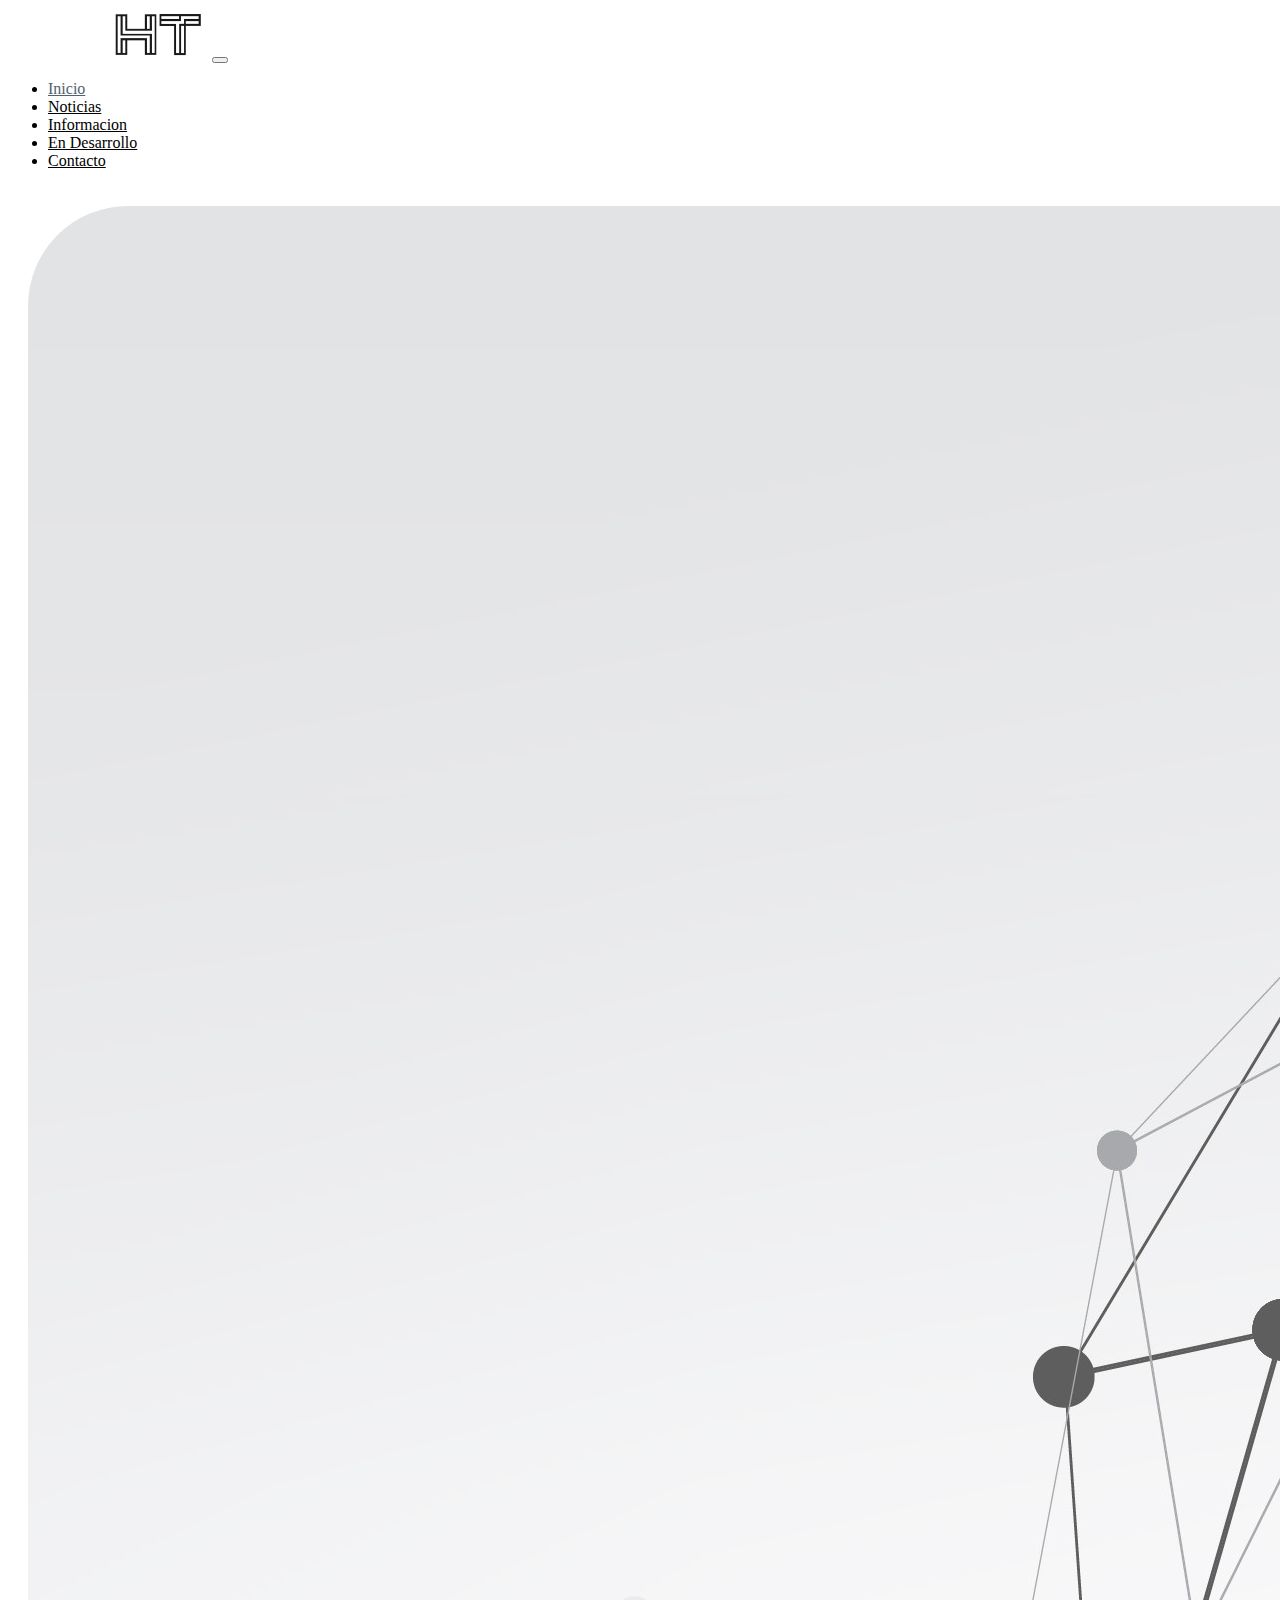
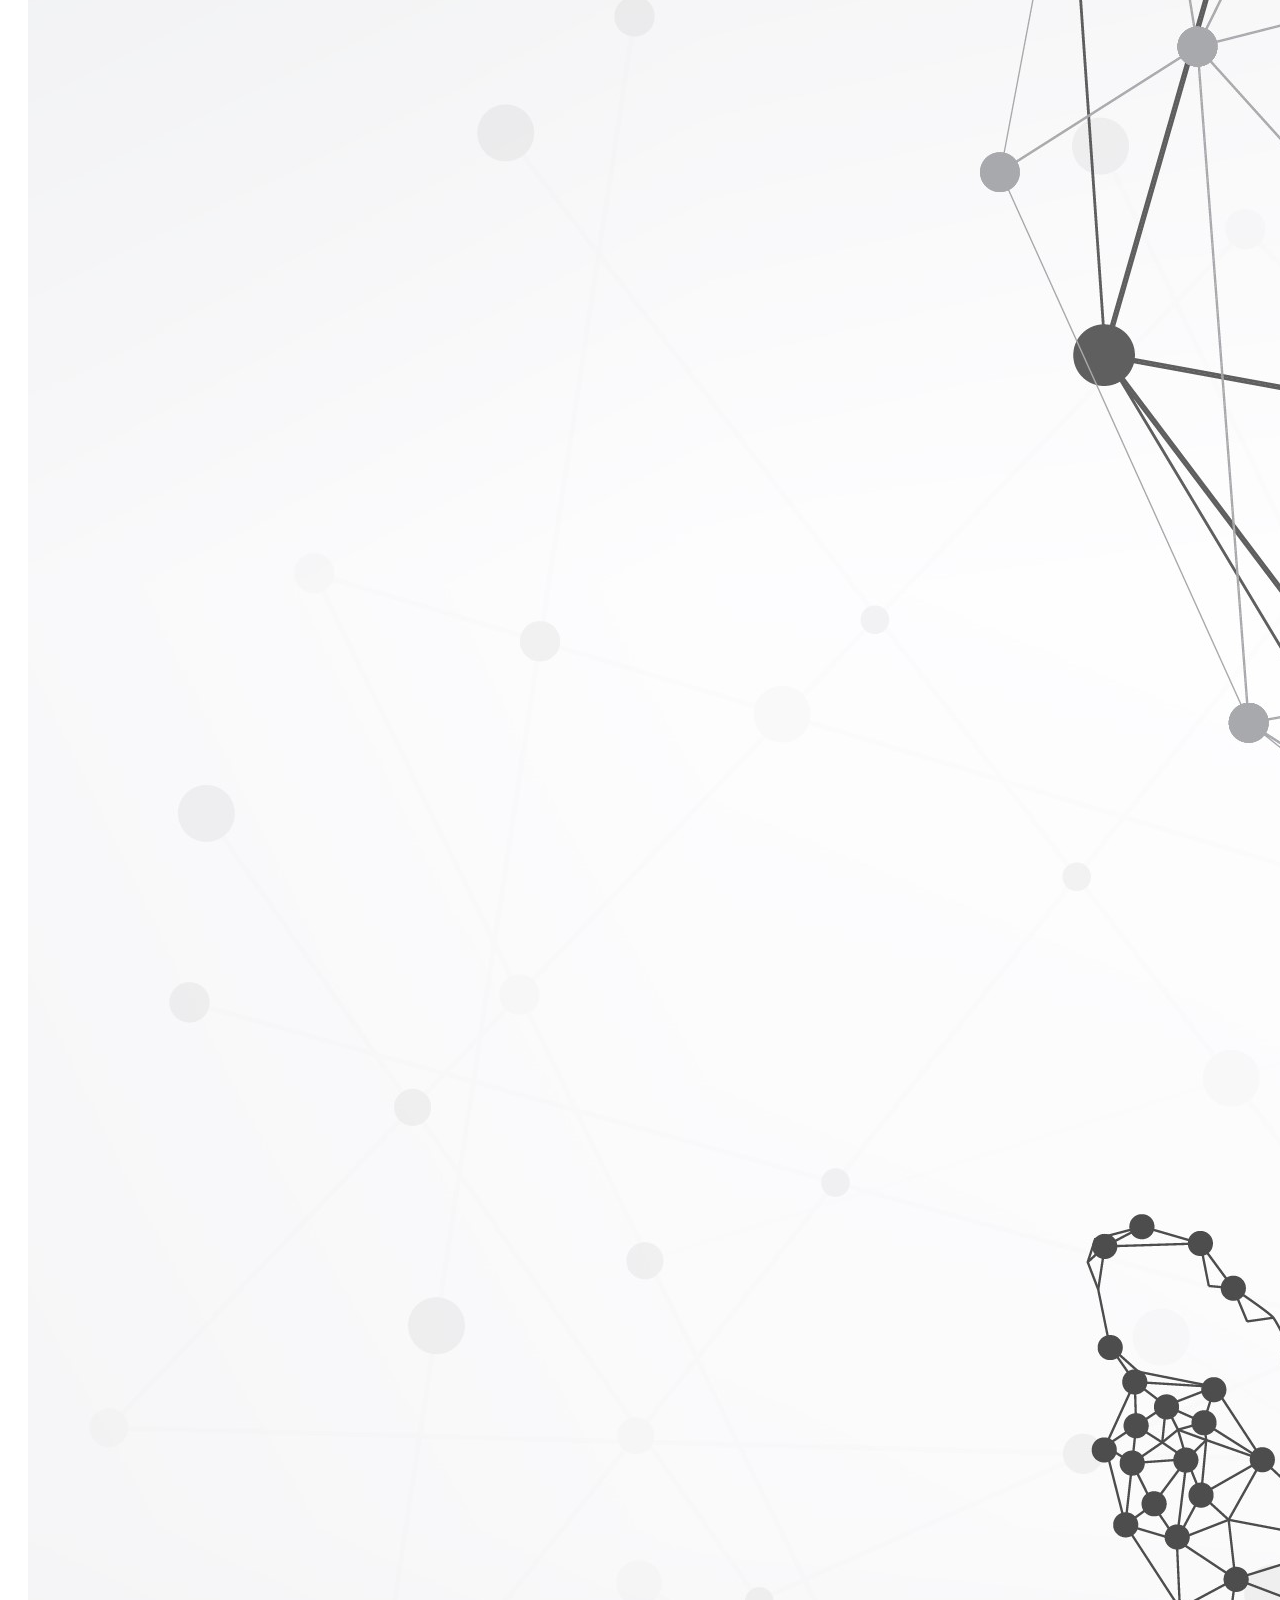
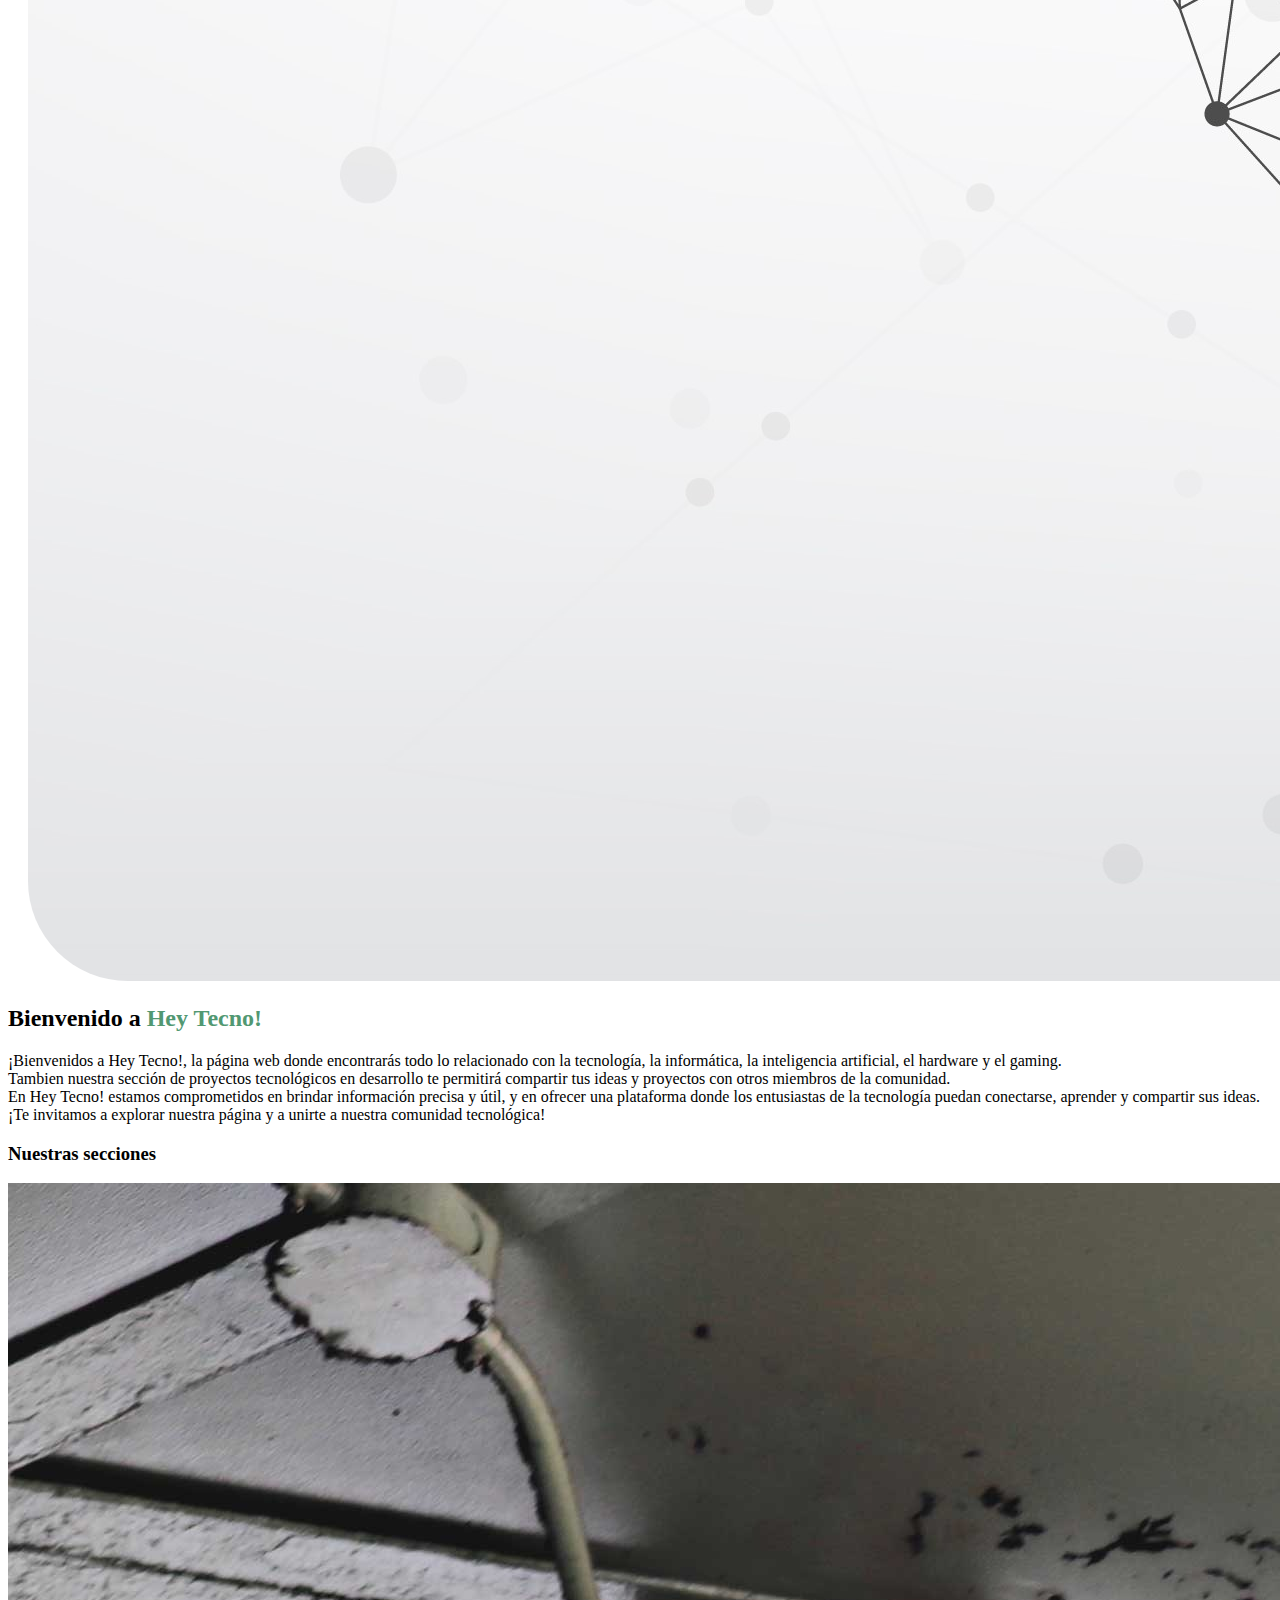
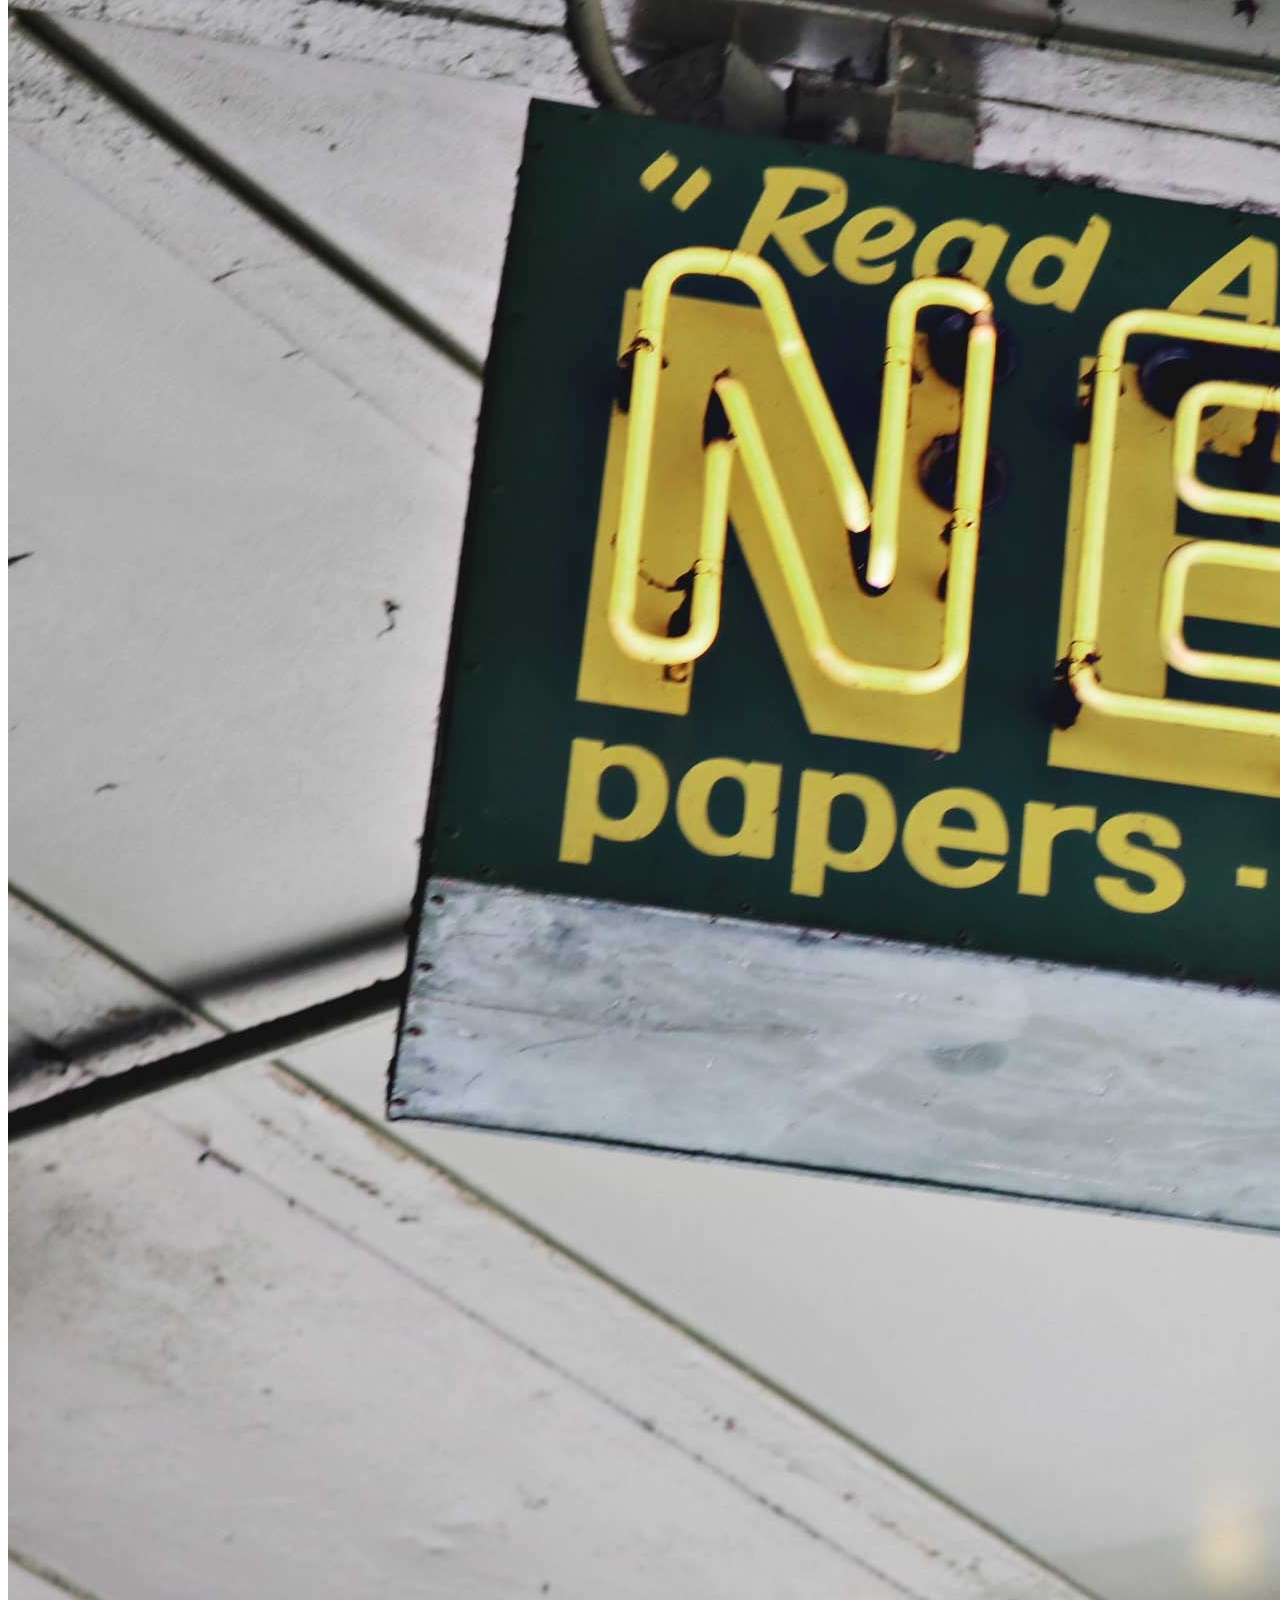
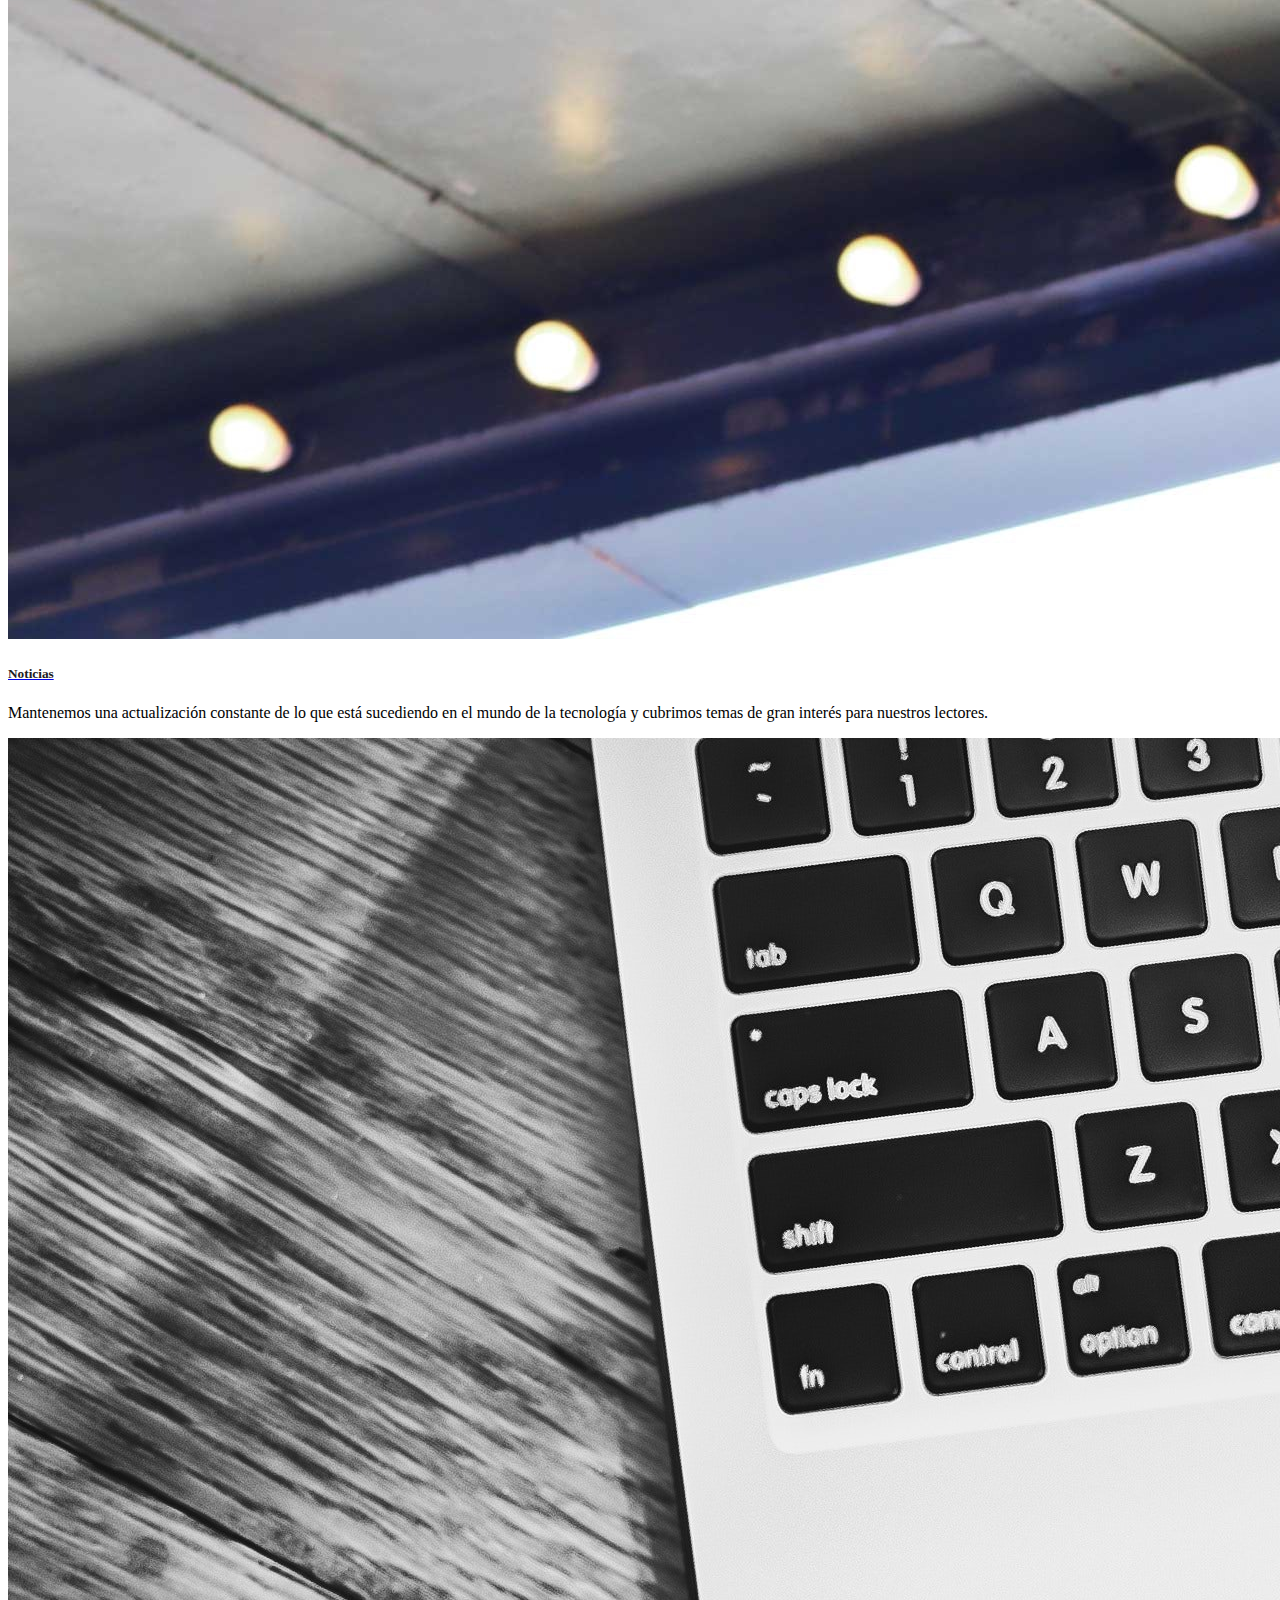
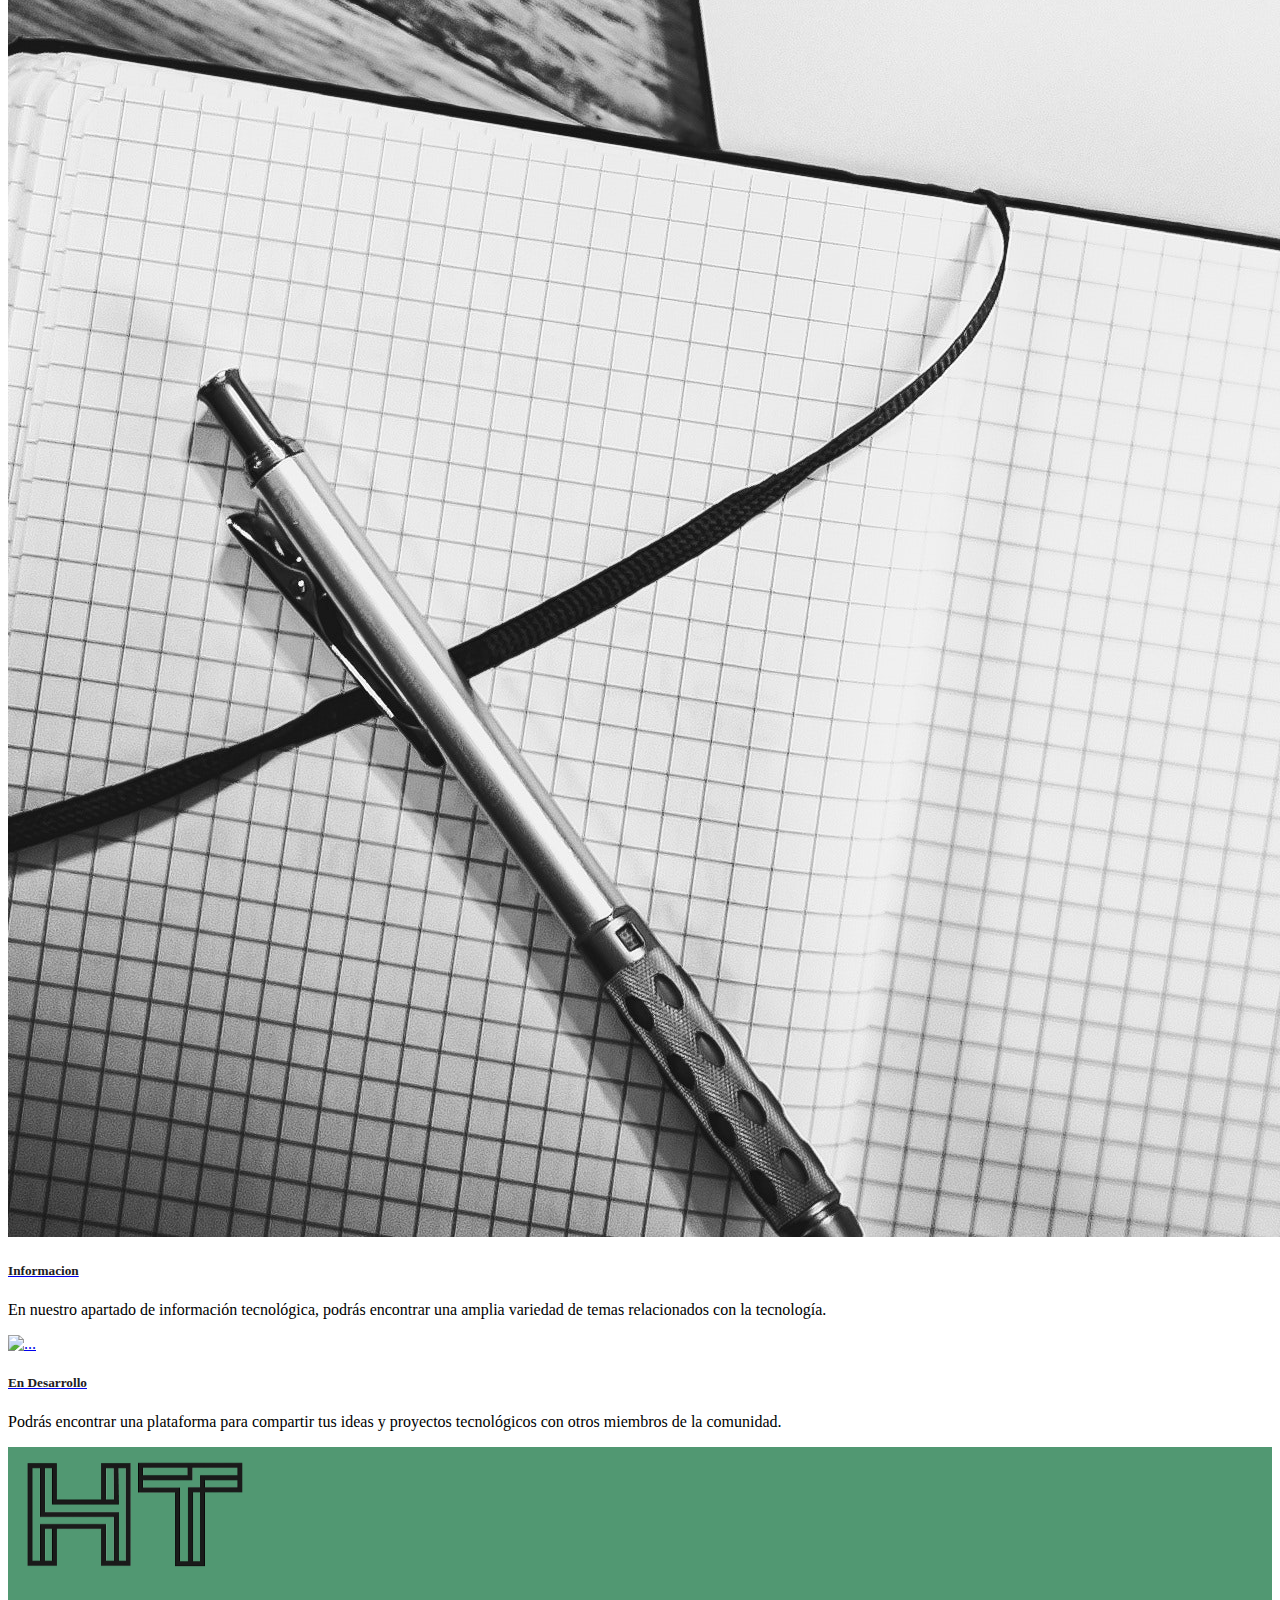
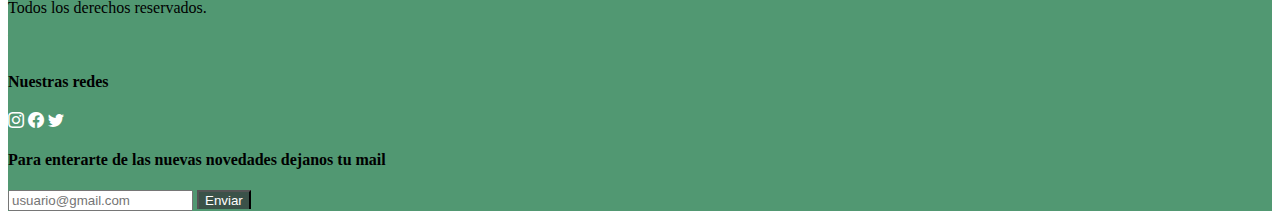
==== index.html @ 598c43e5 "pagina terminada" ====
<!DOCTYPE html>
<html lang="en">

<head>
    <meta charset="UTF-8">
    <meta http-equiv="X-UA-Compatible" content="IE=edge">
    <meta name="viewport" content="width=device-width, initial-scale=1.0">
    <link href="https://cdn.jsdelivr.net/npm/bootstrap@5.3.0-alpha3/dist/css/bootstrap.min.css" rel="stylesheet"
        integrity="sha384-KK94CHFLLe+nY2dmCWGMq91rCGa5gtU4mk92HdvYe+M/SXH301p5ILy+dN9+nJOZ" crossorigin="anonymous">
    <link rel="stylesheet" href="https://cdn.jsdelivr.net/npm/bootstrap-icons@1.10.4/font/bootstrap-icons.css">
    <link rel="stylesheet" href="./css/styles.css">
    <title>Hey Tecno</title>
</head>

<body>
    <header class="navbar navbar-expand-lg border-bottom">
        <div class="container-fluid justify-content-center">
            <a class="navbar-brand" href="#"><img src="./img/logo.png" class="logo" width="100px" alt="Hey Tecno!"></a>
            <button class="navbar-toggler" type="button" data-bs-toggle="collapse" data-bs-target="#navbarNav"
                aria-controls="navbarNav" aria-expanded="false" aria-label="Toggle navigation">
                <span class="navbar-toggler-icon"></span>
            </button>
            <nav class="collapse navbar-collapse justify-content-center" id="navbarNav">
                <ul class="navbar-nav">
                    <li class="nav-item">
                        <a class="nav-link active" aria-current="page" href="#">Inicio</a>
                    </li>
                    <li class="nav-item">
                        <a class="nav-link" href="./pages/noticias.html">Noticias</a>
                    </li>
                    <li class="nav-item">
                        <a class="nav-link" href="./pages/informacion.html">Informacion</a>
                    </li>
                    <li class="nav-item">
                        <a class="nav-link" href="./pages/endesarrollo.html">En Desarrollo</a>
                    </li>
                    <li class="nav-item">
                        <a class="nav-link" href="./pages/contacto.html">Contacto</a>
                    </li>
                </ul>
            </nav>
        </div>
    </header>

    <main>
        <!----------Seccion Portada---------->
        <section class="container mt-5">
            <div class="row flex-lg-row-reverse">
                <!-- imagen portada -->
                <div class="col-12 col-lg-5">
                    <img class="imagen img-fluid" src="./img/hand_globe_geometric.jpg" alt="">
                </div>
                <!-- texto portada -->
                <div class="col-12 text-center text-lg-start col-lg-7 d-lg-flex flex-column justify-content-center">
                    <h2 class="display-3 fw-bold my-4">Bienvenido a <span>Hey Tecno!</span></h2>
                    <p>¡Bienvenidos a Hey Tecno!, la página web donde encontrarás todo lo relacionado con la tecnología,
                        la informática, la inteligencia artificial, el hardware y el gaming. <br>
                        Tambien nuestra sección de proyectos tecnológicos en desarrollo te permitirá compartir tus ideas
                        y proyectos con otros
                        miembros de la comunidad. <br>
                        En Hey Tecno! estamos comprometidos en brindar información precisa y
                        útil, y en ofrecer una plataforma donde los entusiastas de la tecnología puedan conectarse,
                        aprender y compartir sus ideas. ¡Te invitamos a explorar nuestra página y a unirte a nuestra
                        comunidad tecnológica!</p>
                </div>
            </div>
        </section>
        <!-- Fin de portada -->

        <!-- comienzo de tarjetas con contenidos -->
        <section class="container mt-5">
            <h3>Nuestras secciones</h3>
            <div class="row row-cols-1 row-cols-lg-3 g-4">
                <div class="col">
                    <div class="card h-100 shadow p-3 mb-5 bg-body-tertiary rounded border-0">
                        <a href="./pages/noticias.html"><img src="./img/noticias-img.jpg" class="card-img-top"
                                alt="..."></a>
                        <div class="card-body">
                            <a class="link-offset-2 link-underline link-underline-opacity-0"
                                href="./pages/noticias.html">
                                <h5 class="card-title card-hover fw-bold">Noticias</h5>
                            </a>
                            <p class="card-text">Mantenemos una actualización constante de lo que está sucediendo en el
                                mundo de la tecnología y cubrimos temas de gran interés para nuestros lectores.</p>
                        </div>
                    </div>
                </div>
                <div class="col">
                    <div class="card h-100 shadow p-3 mb-5 bg-body-tertiary rounded border-0">
                        <a href="./pages/informacion.html"><img src="./img/informacion-img.jpg" class="card-img-top"
                                alt="..."></a>
                        <div class="card-body">
                            <a class="link-offset-2 link-underline link-underline-opacity-0"
                                href="./pages/informacion.html">
                                <h5 class="card-title card-hover fw-bold">Informacion</h5>
                            </a>
                            <p class="card-text">En nuestro apartado de información tecnológica, podrás encontrar una amplia variedad de temas relacionados con la tecnología.</p>
                        </div>
                    </div>
                </div>
                <div class="col">
                    <div class="card h-100 shadow p-3 mb-5 bg-body-tertiary rounded border-0">
                        <a href="./pages/endesarrollo.html"><img src="./img/desarrollo-img.jpg" class="card-img-top"
                                alt="..."></a>
                        <div class="card-body">
                            <a class="link-offset-2 link-underline link-underline-opacity-0"
                                href="./pages/endesarrollo.html">
                                <h5 class="card-title card-hover fw-bold">En Desarrollo</h5>
                            </a>
                            <p class="card-text">Podrás encontrar una plataforma para compartir tus ideas y proyectos tecnológicos con otros miembros de la comunidad.</p>
                        </div>
                    </div>
                </div>
            </div>
        </section>
    </main>
    <!-- Comienzo del footer -->
    <footer class="container-fluid mt-5  bg-color">
        <div class="container">
            <div class="row justify-content-lg-between align-items-lg-center">
                <div class="col-12 col-lg-4 d-flex flex-column align-items-center mt-3">
                    <img src="./img/logo.png" width="20%" alt="">
                    <p>Todos los derechos reservados.</p>
                    <span>heytecno@gmail.com</span>
                </div>

                <div class="col-12 col-lg-4 p-3">
                    <h4 class="text-center">Nuestras redes</h4>
                    <div class="fs-3 d-flex justify-content-around">
                        <a href="https://www.instagram.com/"><i class="bi bi-instagram"></i></a>
                        <a href="https://es-la.facebook.com/"><i class="bi bi-facebook"></i></a>
                        <a href="https://twitter.com/"><i class="bi bi-twitter"></i></a>
                    </div>
                </div>
                <div class="col-12 p-4 ">
                    <h4 class="text-center">Para enterarte de las nuevas novedades dejanos tu mail</h4>
                    <form action="" class="d-flex gap-3">
                        <input type="email" placeholder="usuario@gmail.com" class="form-control">
                        <input type="submit" value="Enviar" class="btn btn-color">
                    </form>
                </div>
            </div>
        </div>
    </footer>


    <script src="https://cdn.jsdelivr.net/npm/bootstrap@5.3.0-alpha3/dist/js/bootstrap.bundle.min.js"
        integrity="sha384-ENjdO4Dr2bkBIFxQpeoTz1HIcje39Wm4jDKdf19U8gI4ddQ3GYNS7NTKfAdVQSZe"
        crossorigin="anonymous"></script>
</body>

</html>
---- css/styles.css ----
.navbar {
    
    background-color: #ffffff;
}

.nav-link{
    
    color: #000000
    ;
}
.navbar-nav .nav-link.active{
    color: #52616B;
    
}
.logo{
    margin-left: 100px;
}

span{
    color: #519872;
}

.imagen{
    border-radius: 100px;
    margin-top: 20px;
    margin-left: 20px;
}

.bg-color{
    background-color:#519872;
}

.bi{
    color: #ffffff;
}

.card-title{
    color: #1E2022;
}

.card-hover:hover{
    color: #3B5249;
}

.btn-color{
    background-color: #3B5249;
    border-bottom: #3B5249;
    color: #ffffff;
}
.email-estilo{
    border-radius: 5px;
    border: none;
}

.noticia{
    border-color: #52616B;
}

.btn-estilo{
    background-color: #519872;
    color: #ffffff;
    border-radius: 40px;
}

.boton{
    color: #1E2022;
}

.seccion{
    background-color: #519872;
    color: #ffffff;
    
}

.color{
    color: #ffffff;
}

.info{
    border-radius: 10px;

}

.item{
    text-decoration: none;
    color: #000000;
    
}
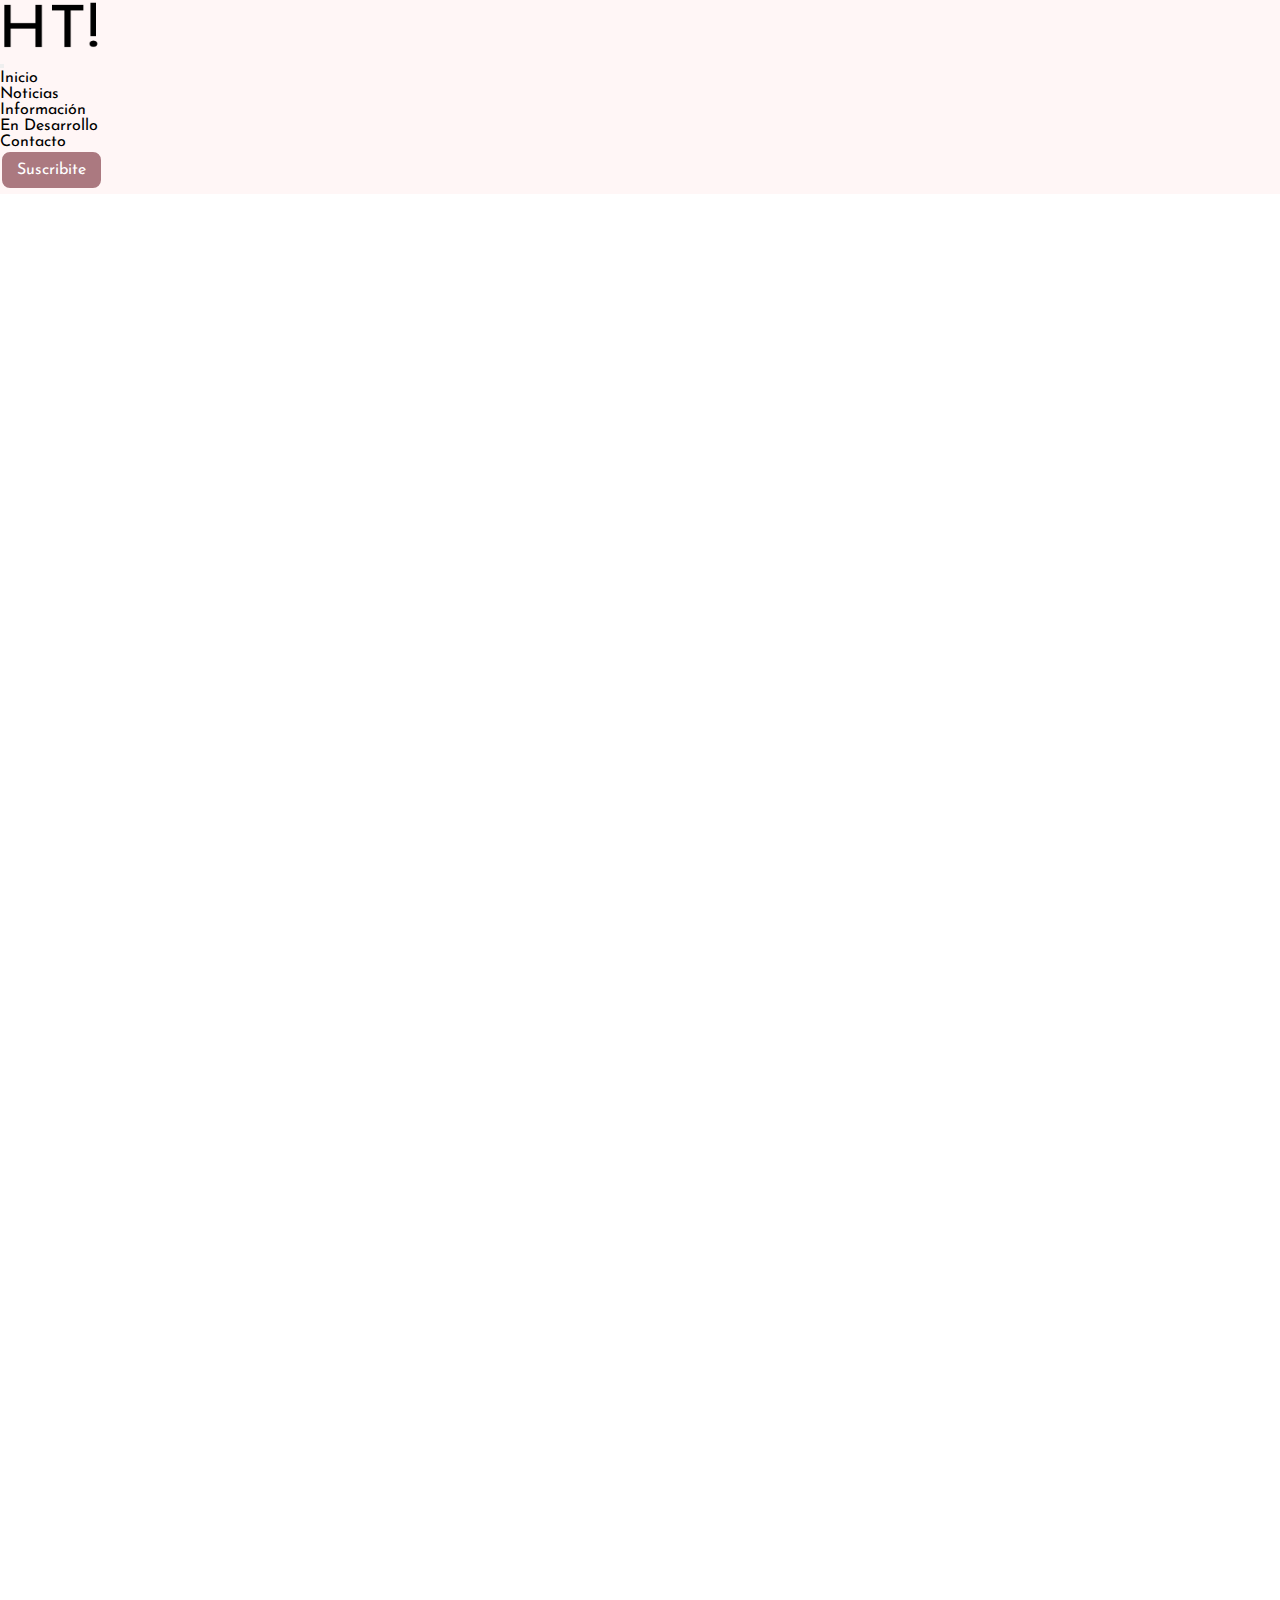
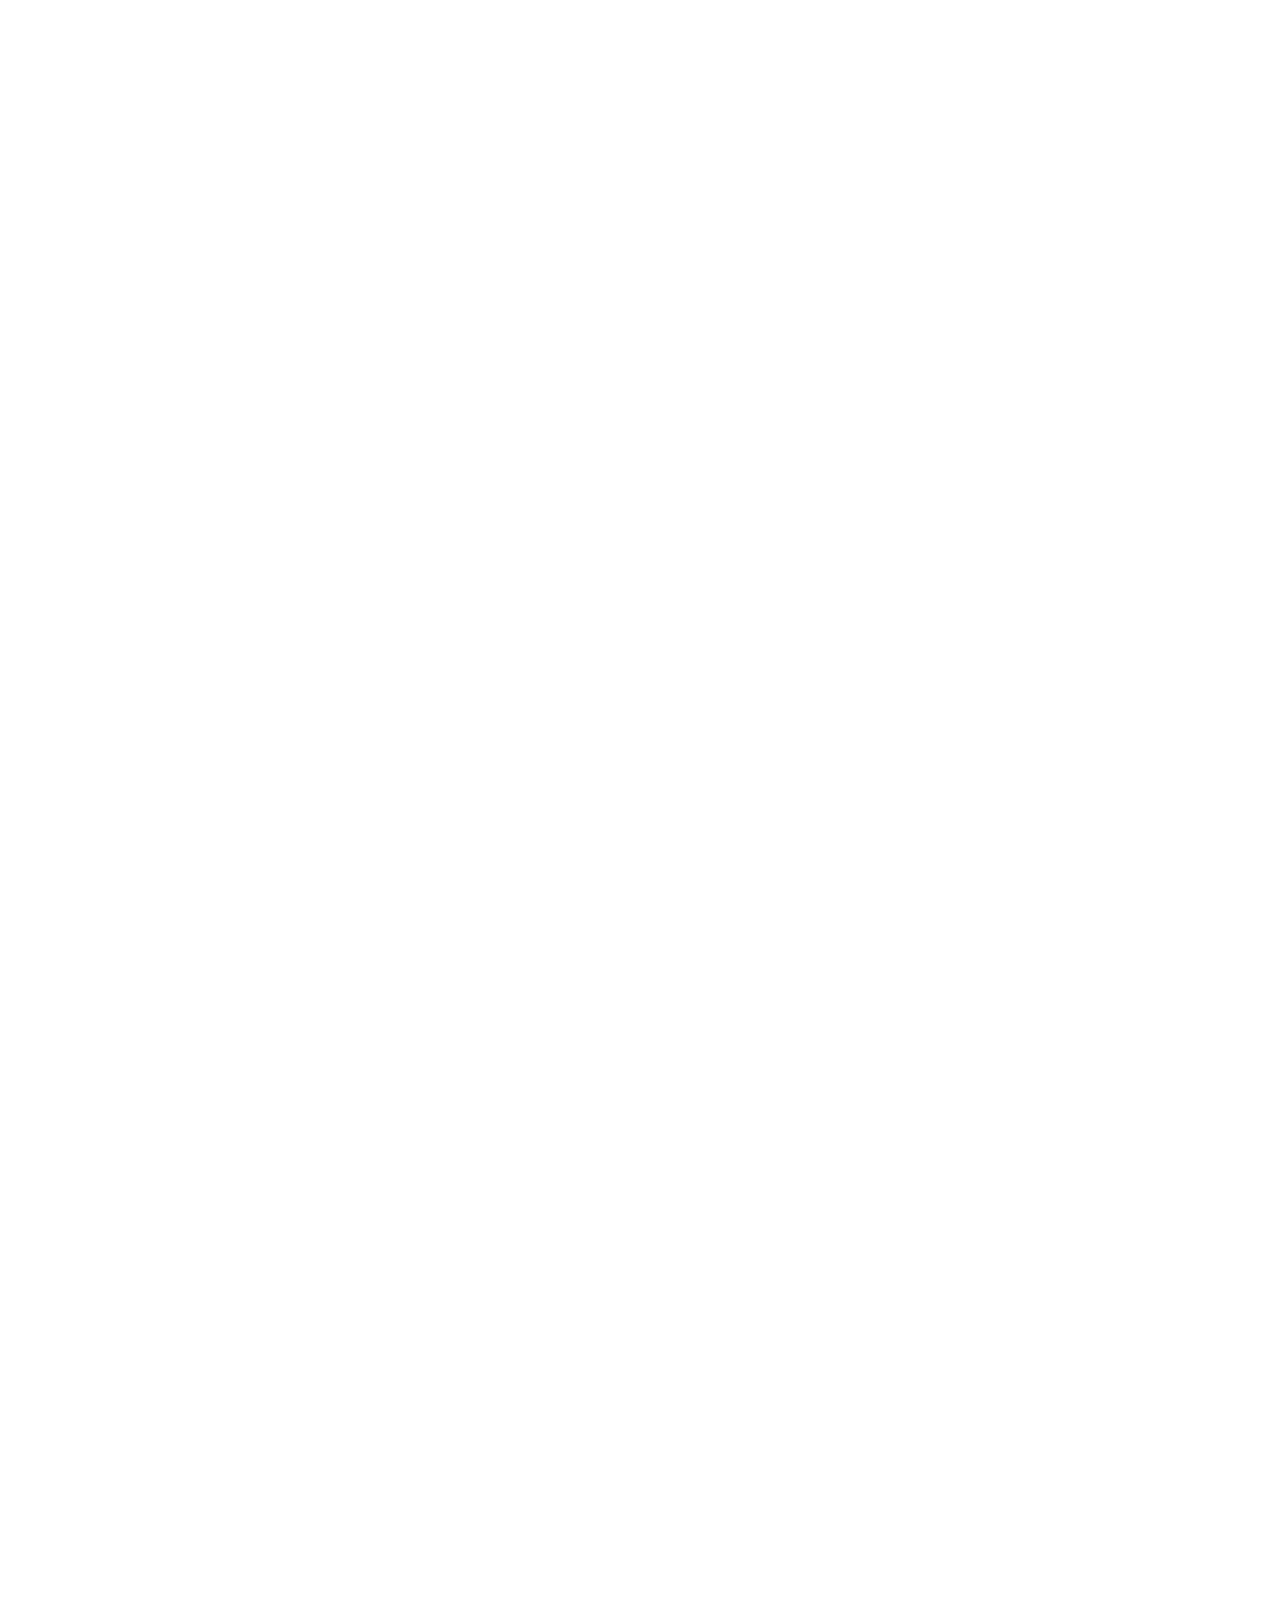
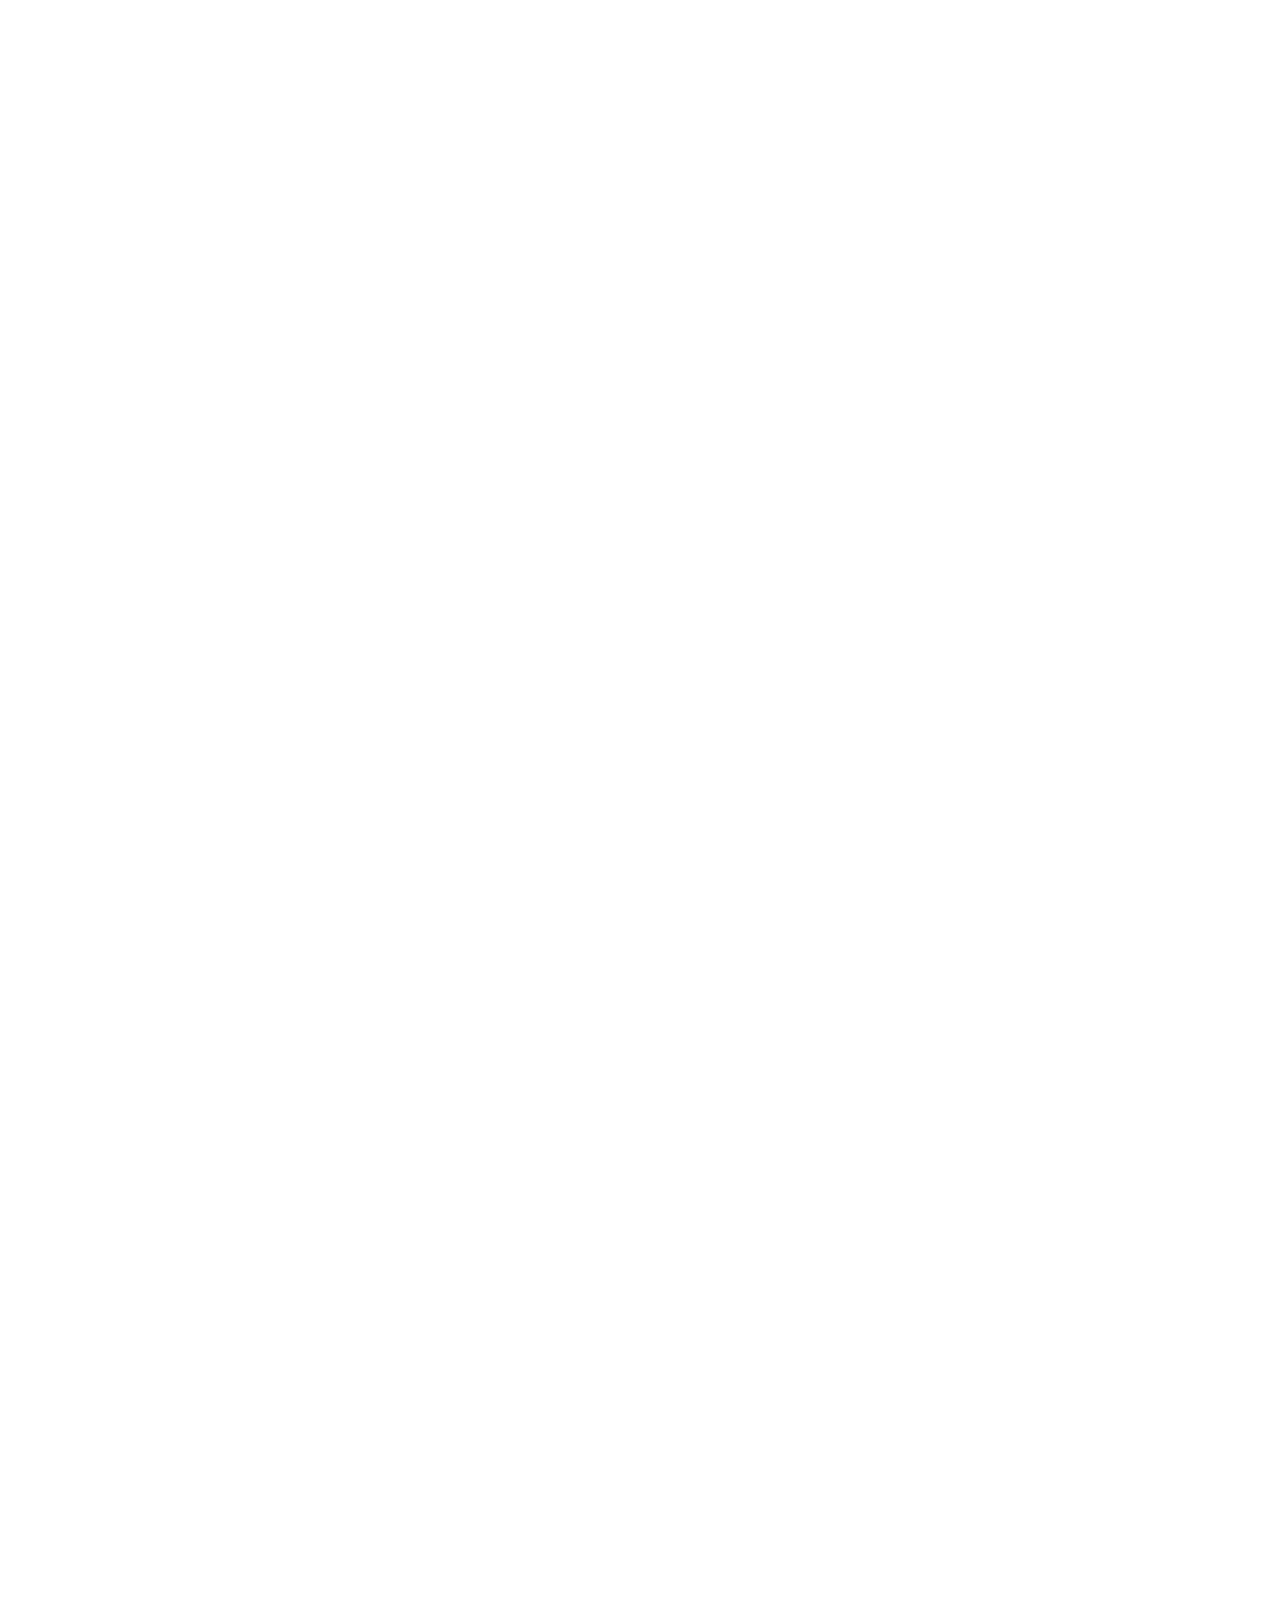
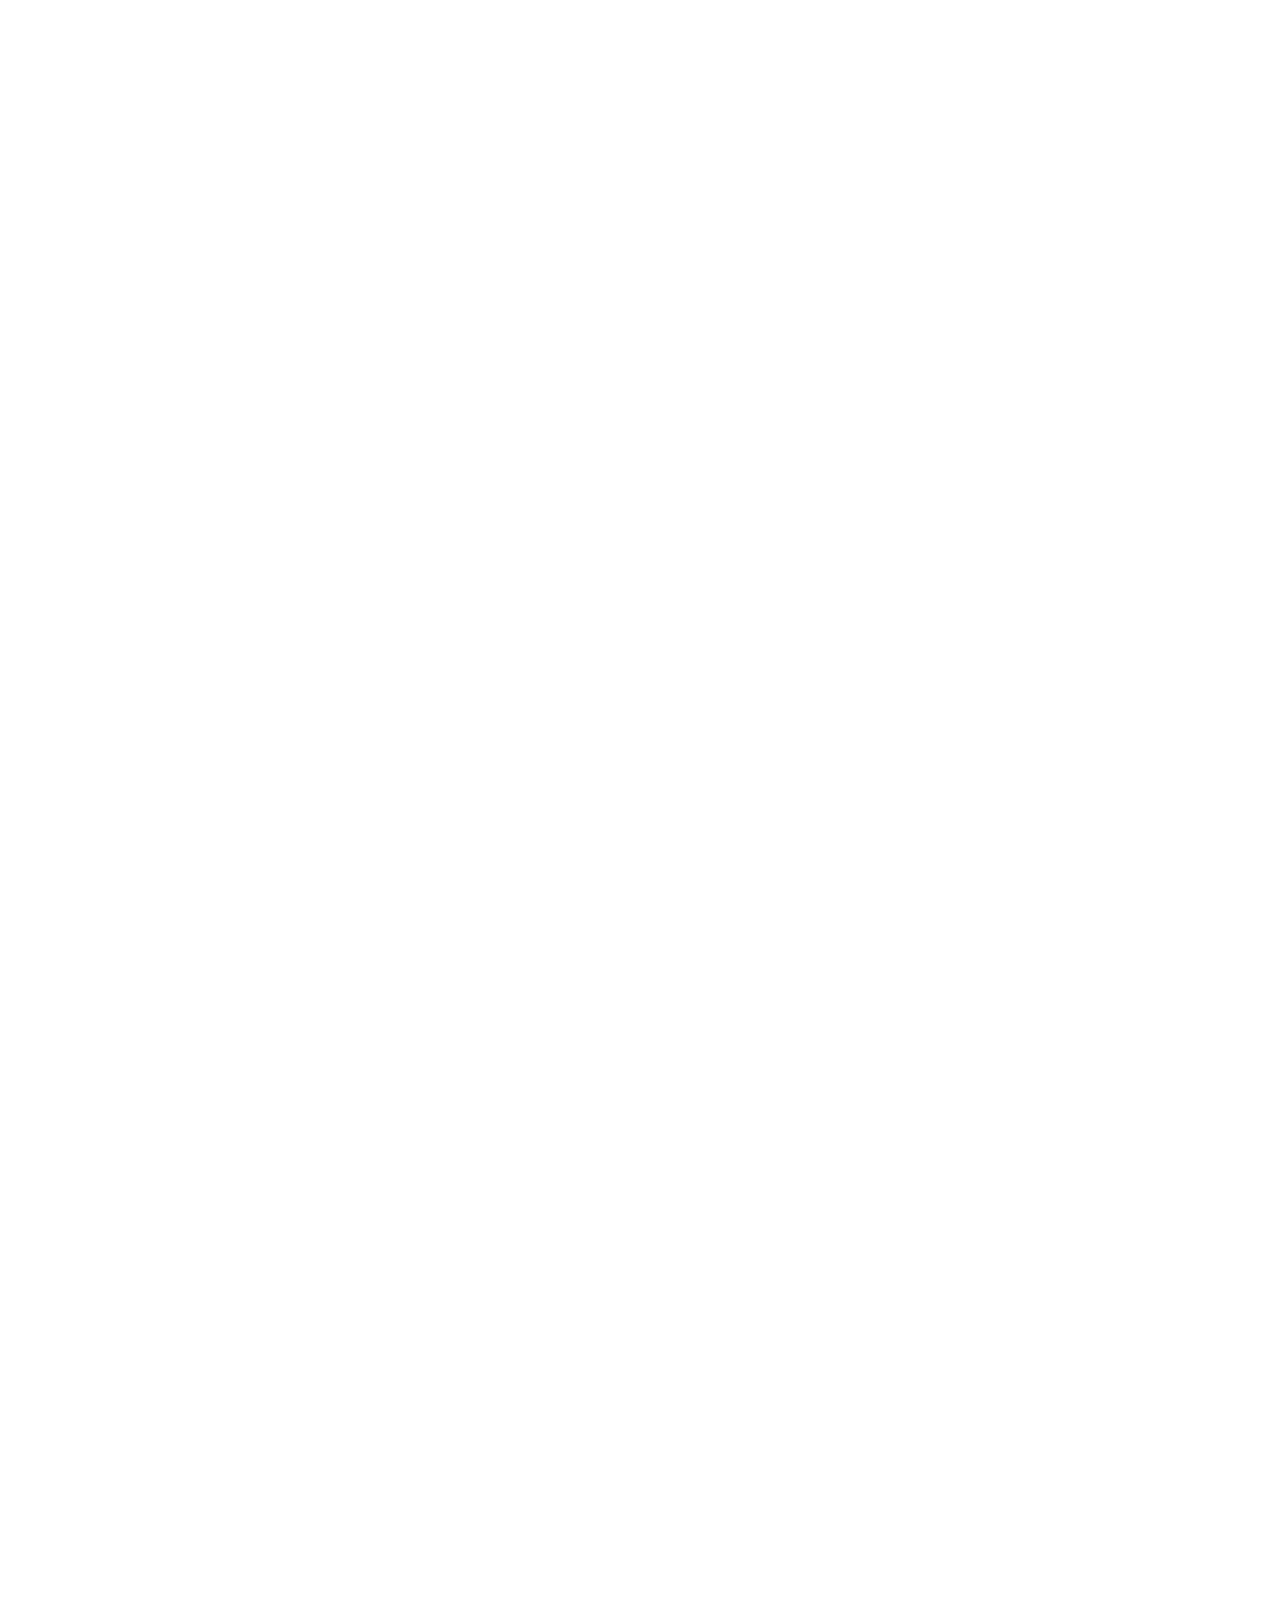
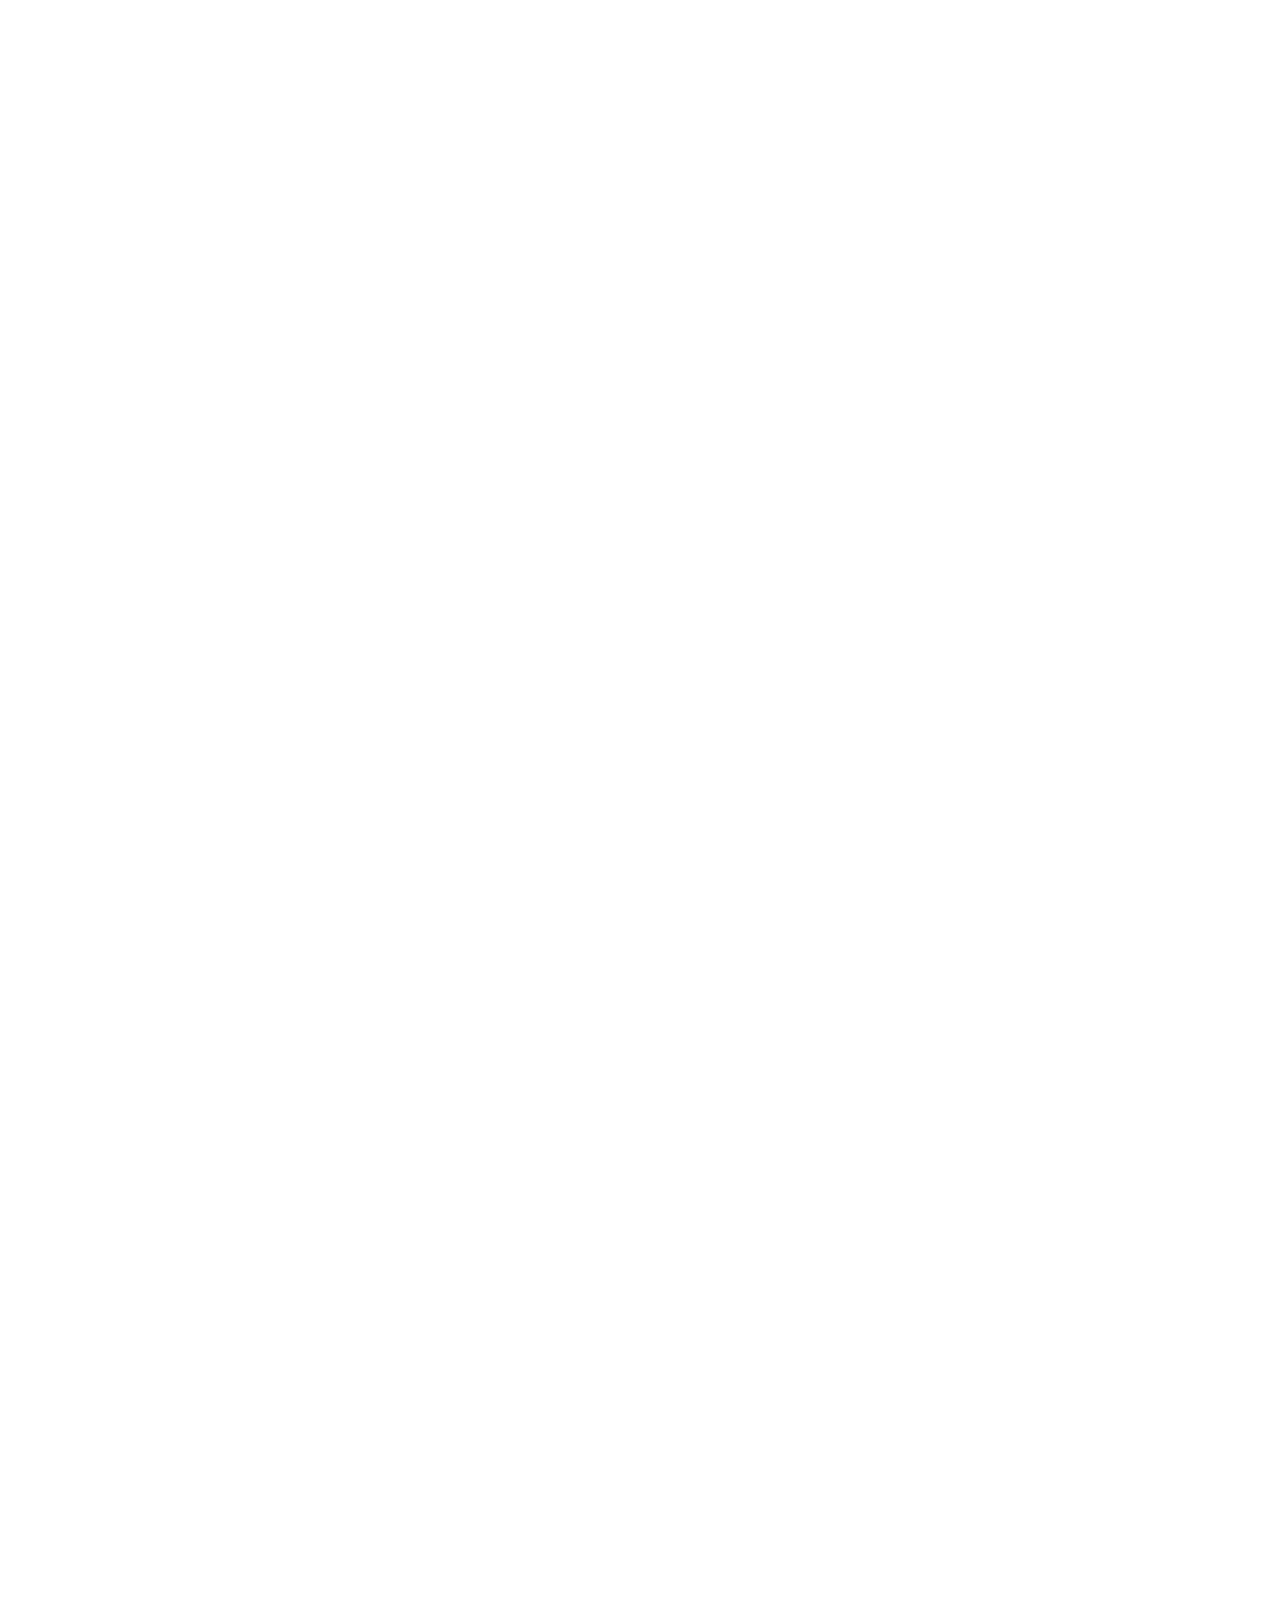
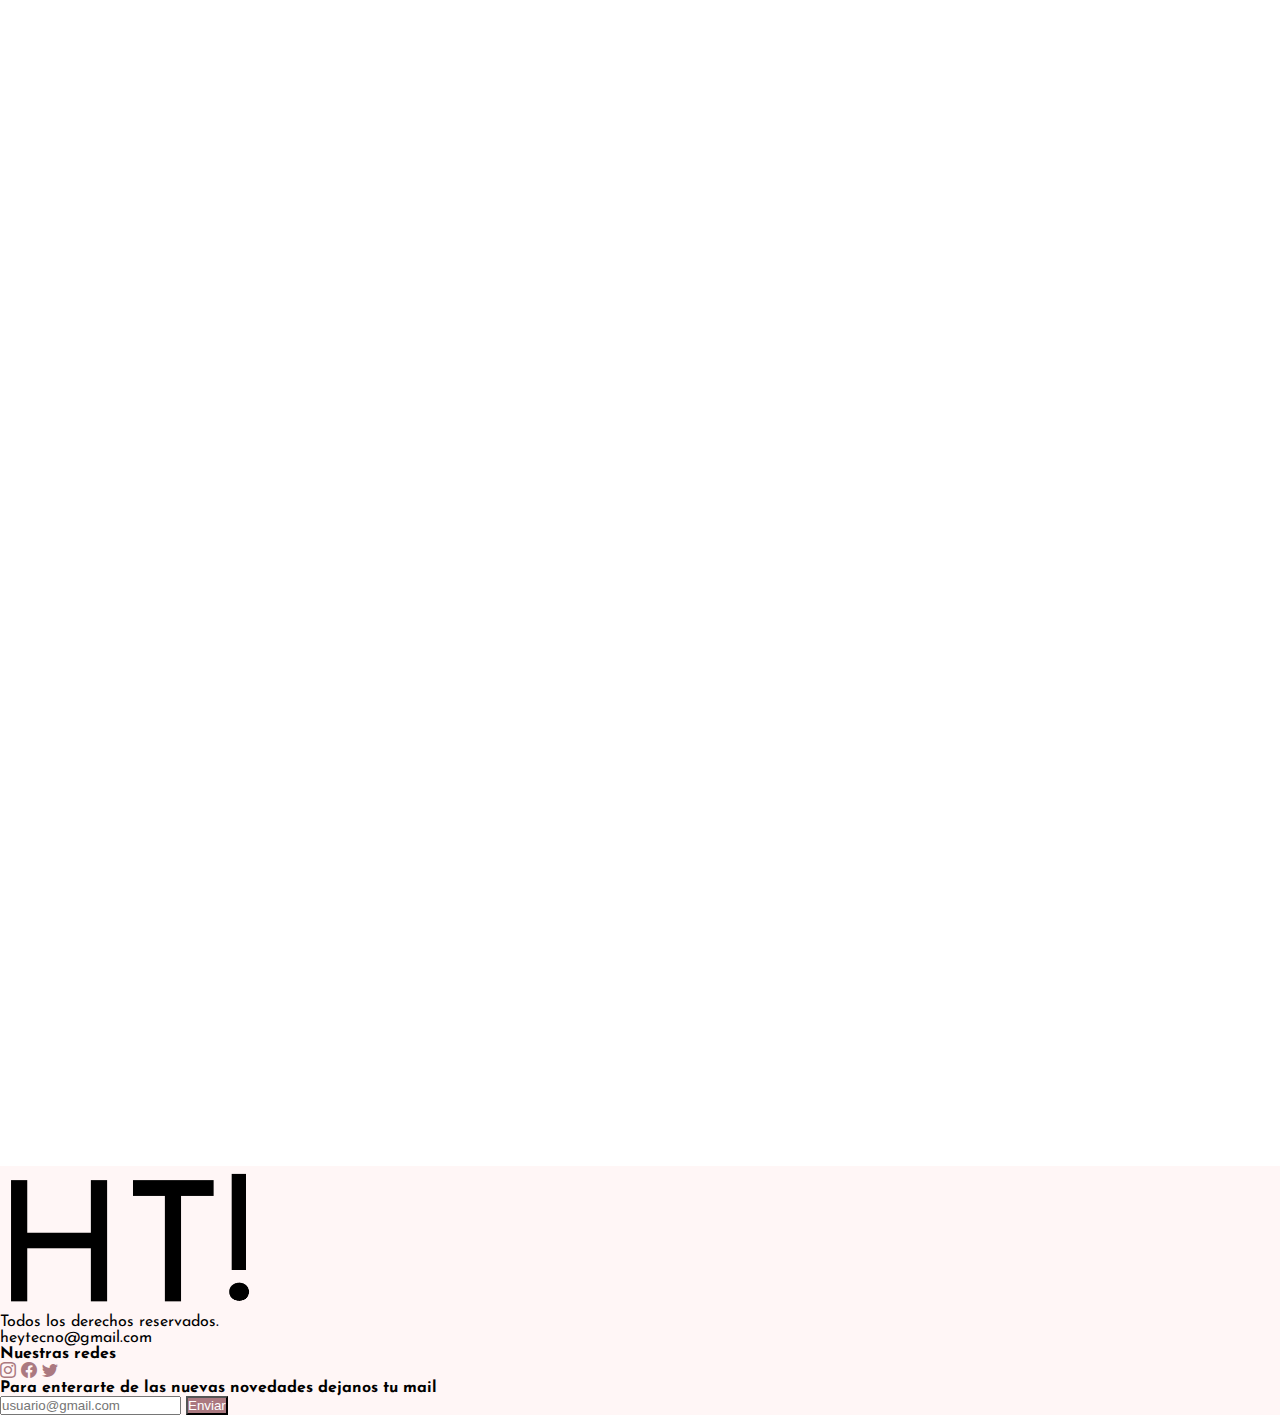
==== commit 609b65c8: "Se agrego sass" ====
--- a/index.html
+++ b/index.html
@@ -5,55 +5,72 @@
     <meta charset="UTF-8">
     <meta http-equiv="X-UA-Compatible" content="IE=edge">
     <meta name="viewport" content="width=device-width, initial-scale=1.0">
+    <link rel="preconnect" href="https://fonts.googleapis.com">
+    <link rel="preconnect" href="https://fonts.gstatic.com" crossorigin>
+    <link rel="preconnect" href="https://fonts.googleapis.com">
+    <link rel="preconnect" href="https://fonts.gstatic.com" crossorigin>
+    <link href="https://fonts.googleapis.com/css2?family=Josefin+Sans:wght@300;400&display=swap" rel="stylesheet">
+    <link rel="stylesheet" href="https://unpkg.com/aos@next/dist/aos.css" />
     <link href="https://cdn.jsdelivr.net/npm/bootstrap@5.3.0-alpha3/dist/css/bootstrap.min.css" rel="stylesheet"
         integrity="sha384-KK94CHFLLe+nY2dmCWGMq91rCGa5gtU4mk92HdvYe+M/SXH301p5ILy+dN9+nJOZ" crossorigin="anonymous">
     <link rel="stylesheet" href="https://cdn.jsdelivr.net/npm/bootstrap-icons@1.10.4/font/bootstrap-icons.css">
-    <link rel="stylesheet" href="./css/styles.css">
-    <title>Hey Tecno</title>
+    <link rel="stylesheet" href="./css/main.css">
+    <meta name="description" content="Hey Tecno te informa sobre el mundo tecnologico">
+    <title>Hey Tecno | Inicio</title>
 </head>
 
 <body>
     <header class="navbar navbar-expand-lg border-bottom">
-        <div class="container-fluid justify-content-center">
-            <a class="navbar-brand" href="#"><img src="./img/logo.png" class="logo" width="100px" alt="Hey Tecno!"></a>
+        <div class="container">
+
+            <div>
+                <a class="navbar-brand" href="/index.html">
+                    <img src="/img/logo.png" alt="heytecnologo" width="100" height="50">
+                </a>
+            </div>
+
             <button class="navbar-toggler" type="button" data-bs-toggle="collapse" data-bs-target="#navbarNav"
                 aria-controls="navbarNav" aria-expanded="false" aria-label="Toggle navigation">
                 <span class="navbar-toggler-icon"></span>
             </button>
-            <nav class="collapse navbar-collapse justify-content-center" id="navbarNav">
-                <ul class="navbar-nav">
-                    <li class="nav-item">
-                        <a class="nav-link active" aria-current="page" href="#">Inicio</a>
+
+            <nav class="collapse navbar-collapse justify-content-start mt-3 ms-5" id="navbarNav">
+                <ul class="navbar-nav gap-3 mb-2">
+                    <li class="nav-item fs-5">
+                        <a class="nav-link" href="./index.html">Inicio</a>
                     </li>
-                    <li class="nav-item">
+                    <li class="nav-item fs-5">
                         <a class="nav-link" href="./pages/noticias.html">Noticias</a>
                     </li>
-                    <li class="nav-item">
-                        <a class="nav-link" href="./pages/informacion.html">Informacion</a>
+                    <li class="nav-item fs-5">
+                        <a class="nav-link" href="./pages/informacion.html">Información</a>
                     </li>
-                    <li class="nav-item">
+                    <li class="nav-item fs-5">
                         <a class="nav-link" href="./pages/endesarrollo.html">En Desarrollo</a>
                     </li>
-                    <li class="nav-item">
+                    <li class="nav-item fs-5">
                         <a class="nav-link" href="./pages/contacto.html">Contacto</a>
                     </li>
                 </ul>
             </nav>
+            <a href="./pages/contacto.html" class="ov-btn-grow-box fs-5">Suscribite</a>
         </div>
     </header>
 
     <main>
         <!----------Seccion Portada---------->
-        <section class="container mt-5">
-            <div class="row flex-lg-row-reverse">
+        <section class="container mt-5 portada">
+            <div class="row flex-lg-row-reverse" data-aos="fade-up" data-aos-anchor-placement="bottom-bottom">
                 <!-- imagen portada -->
                 <div class="col-12 col-lg-5">
-                    <img class="imagen img-fluid" src="./img/hand_globe_geometric.jpg" alt="">
+                    <img class="imagen img-fluid"  src="./img/hand_globe_geometric.jpg" alt="">
                 </div>
                 <!-- texto portada -->
-                <div class="col-12 text-center text-lg-start col-lg-7 d-lg-flex flex-column justify-content-center">
-                    <h2 class="display-3 fw-bold my-4">Bienvenido a <span>Hey Tecno!</span></h2>
-                    <p>¡Bienvenidos a Hey Tecno!, la página web donde encontrarás todo lo relacionado con la tecnología,
+                <div
+                    class="portada col-12 text-center text-lg-start col-lg-7 d-lg-flex flex-column justify-content-center">
+                    <h2 class="mensaje fw-bold my-4 fs-1">Bienvenido a <span>Hey Tecno!</span></h2>
+                    <p class="fs-6">¡Bienvenidos a Hey Tecno!, la página web donde encontrarás todo lo relacionado con
+                        la tecnología,
                         la informática, la inteligencia artificial, el hardware y el gaming. <br>
                         Tambien nuestra sección de proyectos tecnológicos en desarrollo te permitirá compartir tus ideas
                         y proyectos con otros
@@ -68,17 +85,17 @@
         <!-- Fin de portada -->
 
         <!-- comienzo de tarjetas con contenidos -->
-        <section class="container mt-5">
-            <h3>Nuestras secciones</h3>
+        <section class="container mt-5 nuestras-secciones" data-aos="fade-up">
+            <h3 class="fw-bold mb-5">NUESTRAS SECCIONES</h3>
             <div class="row row-cols-1 row-cols-lg-3 g-4">
                 <div class="col">
-                    <div class="card h-100 shadow p-3 mb-5 bg-body-tertiary rounded border-0">
+                    <div class="card h-100 shadow p-3 mb-5 bg-body-tertiary rounded border-0 zoom">
                         <a href="./pages/noticias.html"><img src="./img/noticias-img.jpg" class="card-img-top"
                                 alt="..."></a>
                         <div class="card-body">
                             <a class="link-offset-2 link-underline link-underline-opacity-0"
                                 href="./pages/noticias.html">
-                                <h5 class="card-title card-hover fw-bold">Noticias</h5>
+                                <h5 class="card-title fw-bold">Noticias</h5>
                             </a>
                             <p class="card-text">Mantenemos una actualización constante de lo que está sucediendo en el
                                 mundo de la tecnología y cubrimos temas de gran interés para nuestros lectores.</p>
@@ -86,28 +103,30 @@
                     </div>
                 </div>
                 <div class="col">
-                    <div class="card h-100 shadow p-3 mb-5 bg-body-tertiary rounded border-0">
+                    <div class="card h-100 shadow p-3 mb-5 bg-body-tertiary rounded border-0 zoom">
                         <a href="./pages/informacion.html"><img src="./img/informacion-img.jpg" class="card-img-top"
                                 alt="..."></a>
                         <div class="card-body">
                             <a class="link-offset-2 link-underline link-underline-opacity-0"
                                 href="./pages/informacion.html">
-                                <h5 class="card-title card-hover fw-bold">Informacion</h5>
+                                <h5 class="card-title fw-bold">Información</h5>
                             </a>
-                            <p class="card-text">En nuestro apartado de información tecnológica, podrás encontrar una amplia variedad de temas relacionados con la tecnología.</p>
+                            <p class="card-text">En nuestro apartado de información tecnológica, podrás encontrar una
+                                amplia variedad de temas relacionados con la tecnología.</p>
                         </div>
                     </div>
                 </div>
                 <div class="col">
-                    <div class="card h-100 shadow p-3 mb-5 bg-body-tertiary rounded border-0">
+                    <div class="card h-100 shadow p-3 mb-5 bg-body-tertiary rounded border-0 zoom">
                         <a href="./pages/endesarrollo.html"><img src="./img/desarrollo-img.jpg" class="card-img-top"
                                 alt="..."></a>
                         <div class="card-body">
                             <a class="link-offset-2 link-underline link-underline-opacity-0"
                                 href="./pages/endesarrollo.html">
-                                <h5 class="card-title card-hover fw-bold">En Desarrollo</h5>
+                                <h5 class="card-title fw-bold">En Desarrollo</h5>
                             </a>
-                            <p class="card-text">Podrás encontrar una plataforma para compartir tus ideas y proyectos tecnológicos con otros miembros de la comunidad.</p>
+                            <p class="card-text">Podrás encontrar una plataforma para compartir tus ideas y proyectos
+                                tecnológicos con otros miembros de la comunidad.</p>
                         </div>
                     </div>
                 </div>
@@ -115,7 +134,7 @@
         </section>
     </main>
     <!-- Comienzo del footer -->
-    <footer class="container-fluid mt-5  bg-color">
+    <footer class="container-fluid mt-5">
         <div class="container">
             <div class="row justify-content-lg-between align-items-lg-center">
                 <div class="col-12 col-lg-4 d-flex flex-column align-items-center mt-3">
@@ -136,7 +155,7 @@
                     <h4 class="text-center">Para enterarte de las nuevas novedades dejanos tu mail</h4>
                     <form action="" class="d-flex gap-3">
                         <input type="email" placeholder="usuario@gmail.com" class="form-control">
-                        <input type="submit" value="Enviar" class="btn btn-color">
+                        <input type="submit" value="Enviar" class="btn botones">
                     </form>
                 </div>
             </div>
@@ -147,6 +166,10 @@
     <script src="https://cdn.jsdelivr.net/npm/bootstrap@5.3.0-alpha3/dist/js/bootstrap.bundle.min.js"
         integrity="sha384-ENjdO4Dr2bkBIFxQpeoTz1HIcje39Wm4jDKdf19U8gI4ddQ3GYNS7NTKfAdVQSZe"
         crossorigin="anonymous"></script>
+    <script src="https://unpkg.com/aos@next/dist/aos.js"></script>
+    <script>
+        AOS.init();
+    </script>
 </body>
 
 </html>--- a/css/main.css
+++ b/css/main.css
@@ -0,0 +1,129 @@
+* {
+  margin: 0;
+  padding: 0;
+  box-sizing: border-box;
+}
+
+.general, footer, header {
+  background-color: #FFF6F6;
+  font-family: "Josefin Sans", sans-serif;
+}
+
+.general-imagen, .portada img, .desarrollo img {
+  border-radius: 20px;
+  margin-top: 20px;
+  margin-left: 20px;
+}
+
+ul {
+  list-style: none;
+}
+ul a {
+  text-decoration: none;
+  color: #ab7980;
+}
+ul a:hover {
+  color: black;
+}
+
+header .nav-link {
+  color: black;
+}
+header .nav-link:hover {
+  color: #ab7980;
+}
+
+footer .bi {
+  color: #ab7980;
+}
+footer .email-estilo {
+  border-radius: 5px;
+  border: none;
+}
+
+.botones {
+  background: #ab7980;
+  color: #ffffff;
+}
+.botones:hover {
+  background: #ffffff;
+  color: #ab7980;
+}
+
+.ov-btn-grow-box {
+  background: #ab7980;
+  color: #ffffff;
+  text-decoration: none;
+  font-family: "Josefin Sans", sans-serif;
+  border: 2px solid #FFF6F6;
+  padding: 10px 15px;
+  border-radius: 10px;
+  position: relative;
+  z-index: 1;
+  overflow: hidden;
+  display: inline-block;
+}
+.ov-btn-grow-box:hover {
+  color: #ab7980;
+}
+.ov-btn-grow-box::after {
+  content: "";
+  background: #FFF6F6;
+  position: absolute;
+  z-index: -1;
+  padding: 16px 20px;
+  display: block;
+  left: 0;
+  right: 0;
+  top: 0;
+  bottom: 0;
+  transform: scale(0, 0);
+  transition: all 0.3s ease;
+}
+.ov-btn-grow-box:hover::after {
+  transition: all 0.3s ease-out;
+  transform: scale(1, 1);
+}
+
+.portada {
+  font-family: "Josefin Sans", sans-serif;
+}
+.portada span {
+  color: #ab7980;
+}
+.nuestras-secciones {
+  font-family: "Josefin Sans", sans-serif;
+}
+.nuestras-secciones .card-title {
+  color: black;
+}
+.nuestras-secciones .card-title:hover {
+  color: #ab7980;
+}
+.nuestras-secciones .zoom {
+  transition: transform 0.2s;
+}
+.nuestras-secciones .zoom:hover {
+  transform: scale(1.1);
+}
+
+section {
+  font-family: "Josefin Sans", sans-serif;
+}
+section .card-title {
+  color: #ab7980;
+}
+section .card {
+  transition: transform 0.2s;
+}
+section .card:hover {
+  transform: scale(1.1);
+}
+
+.lanzamiento-seccion {
+  background-color: #FFF6F6;
+  padding: 20px;
+  border-radius: 10px;
+}
+
+/*# sourceMappingURL=main.css.map */
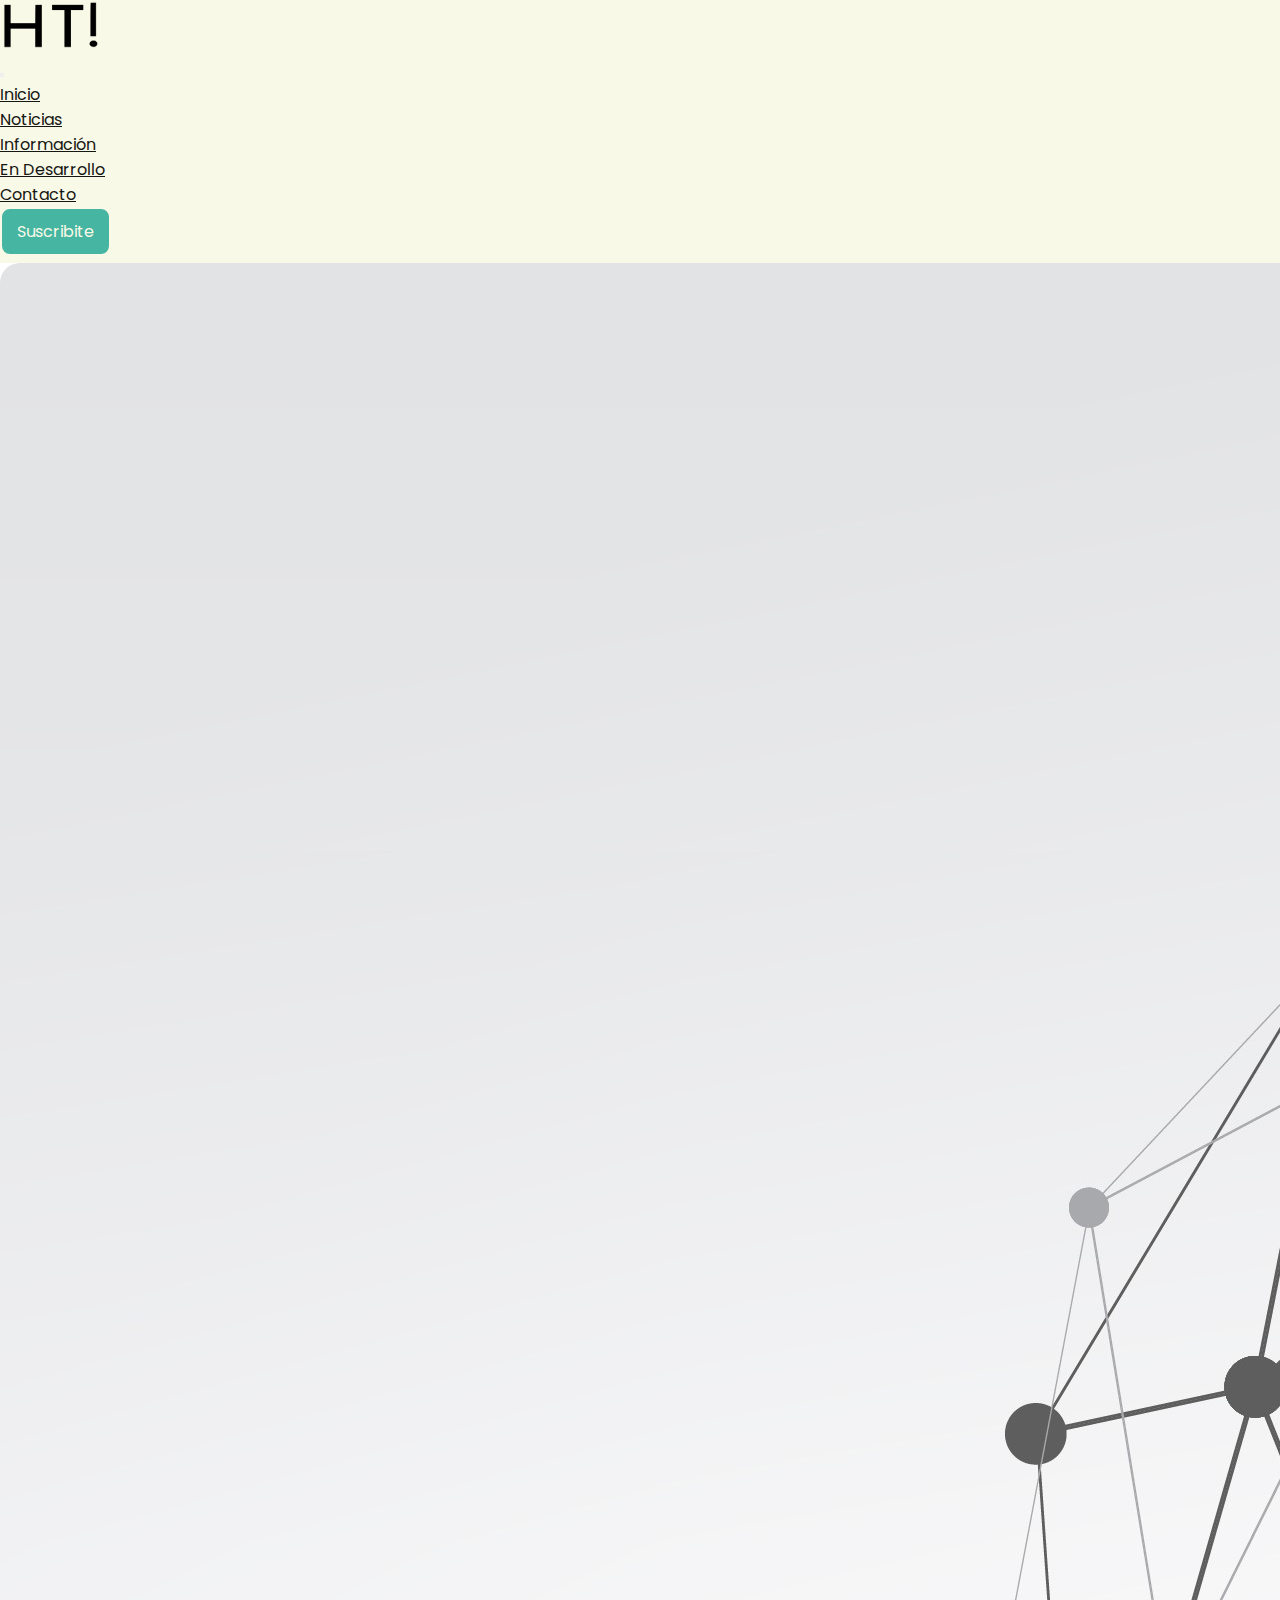
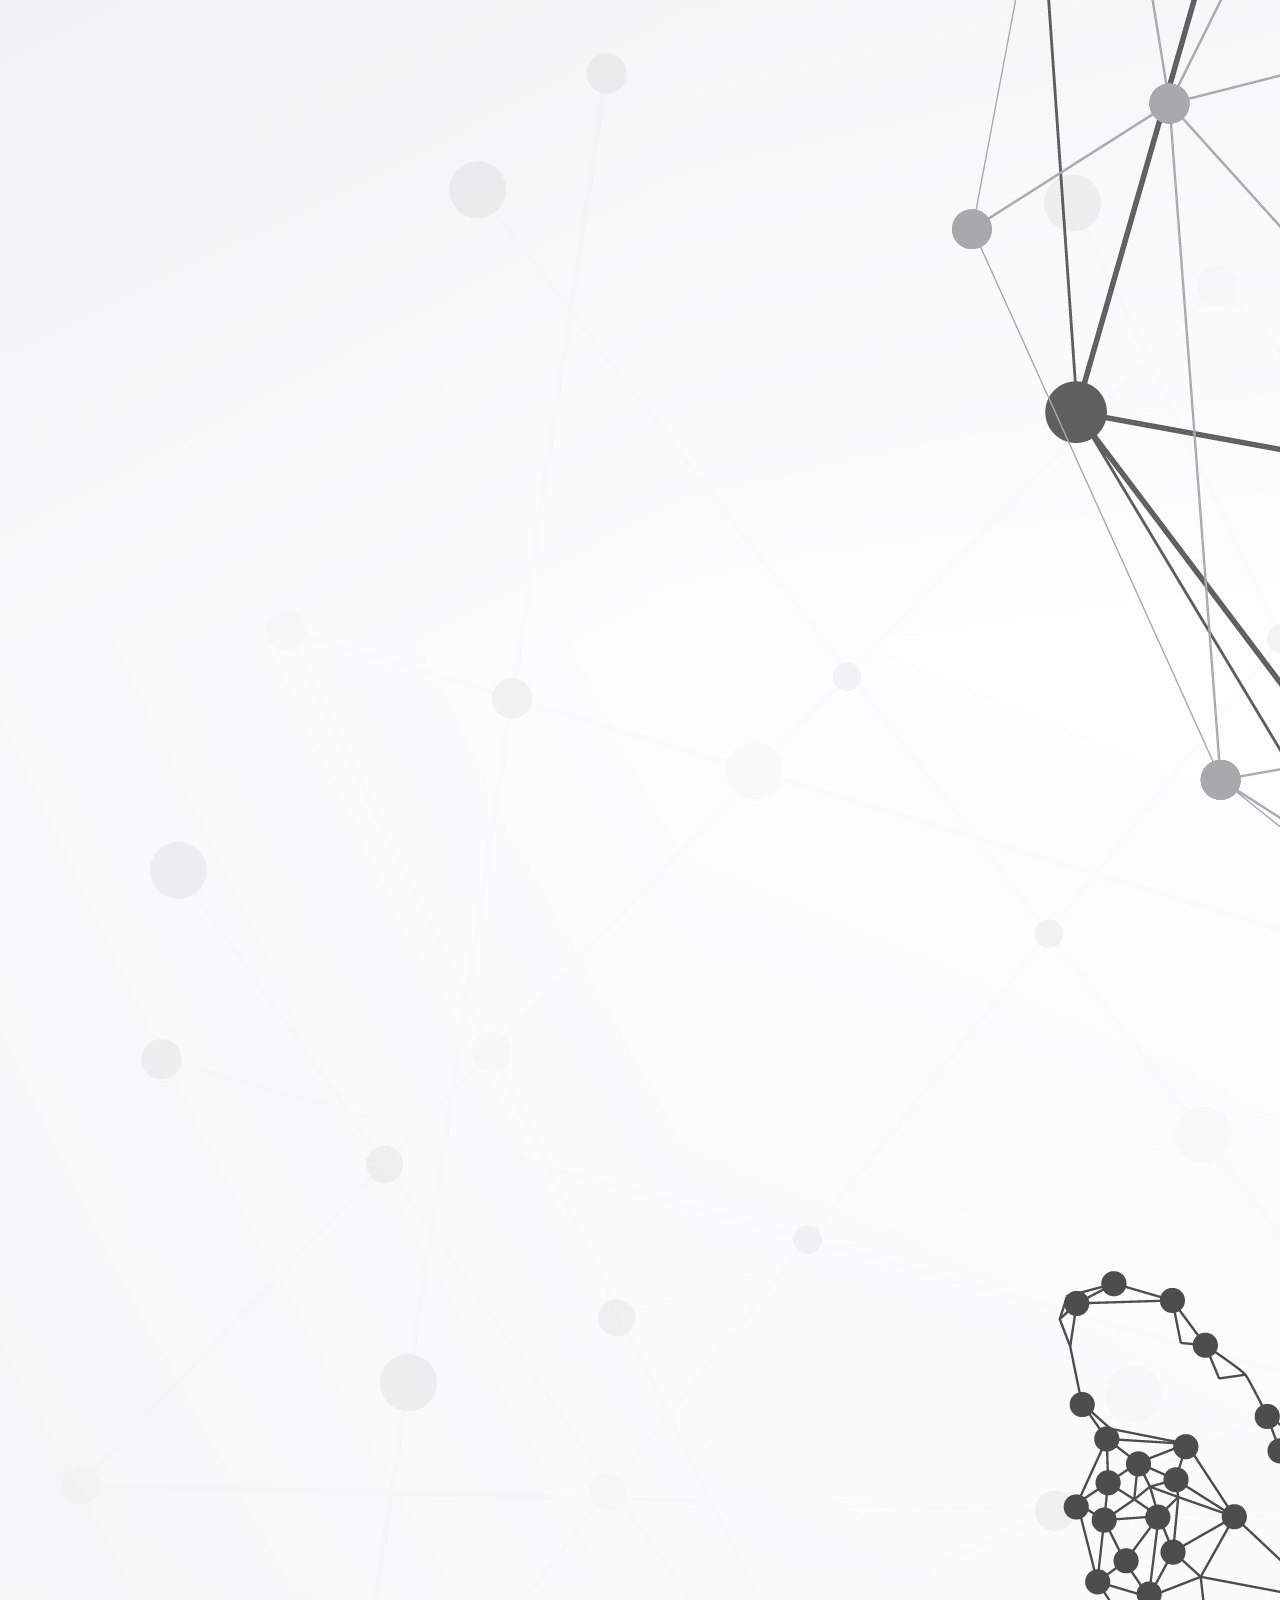
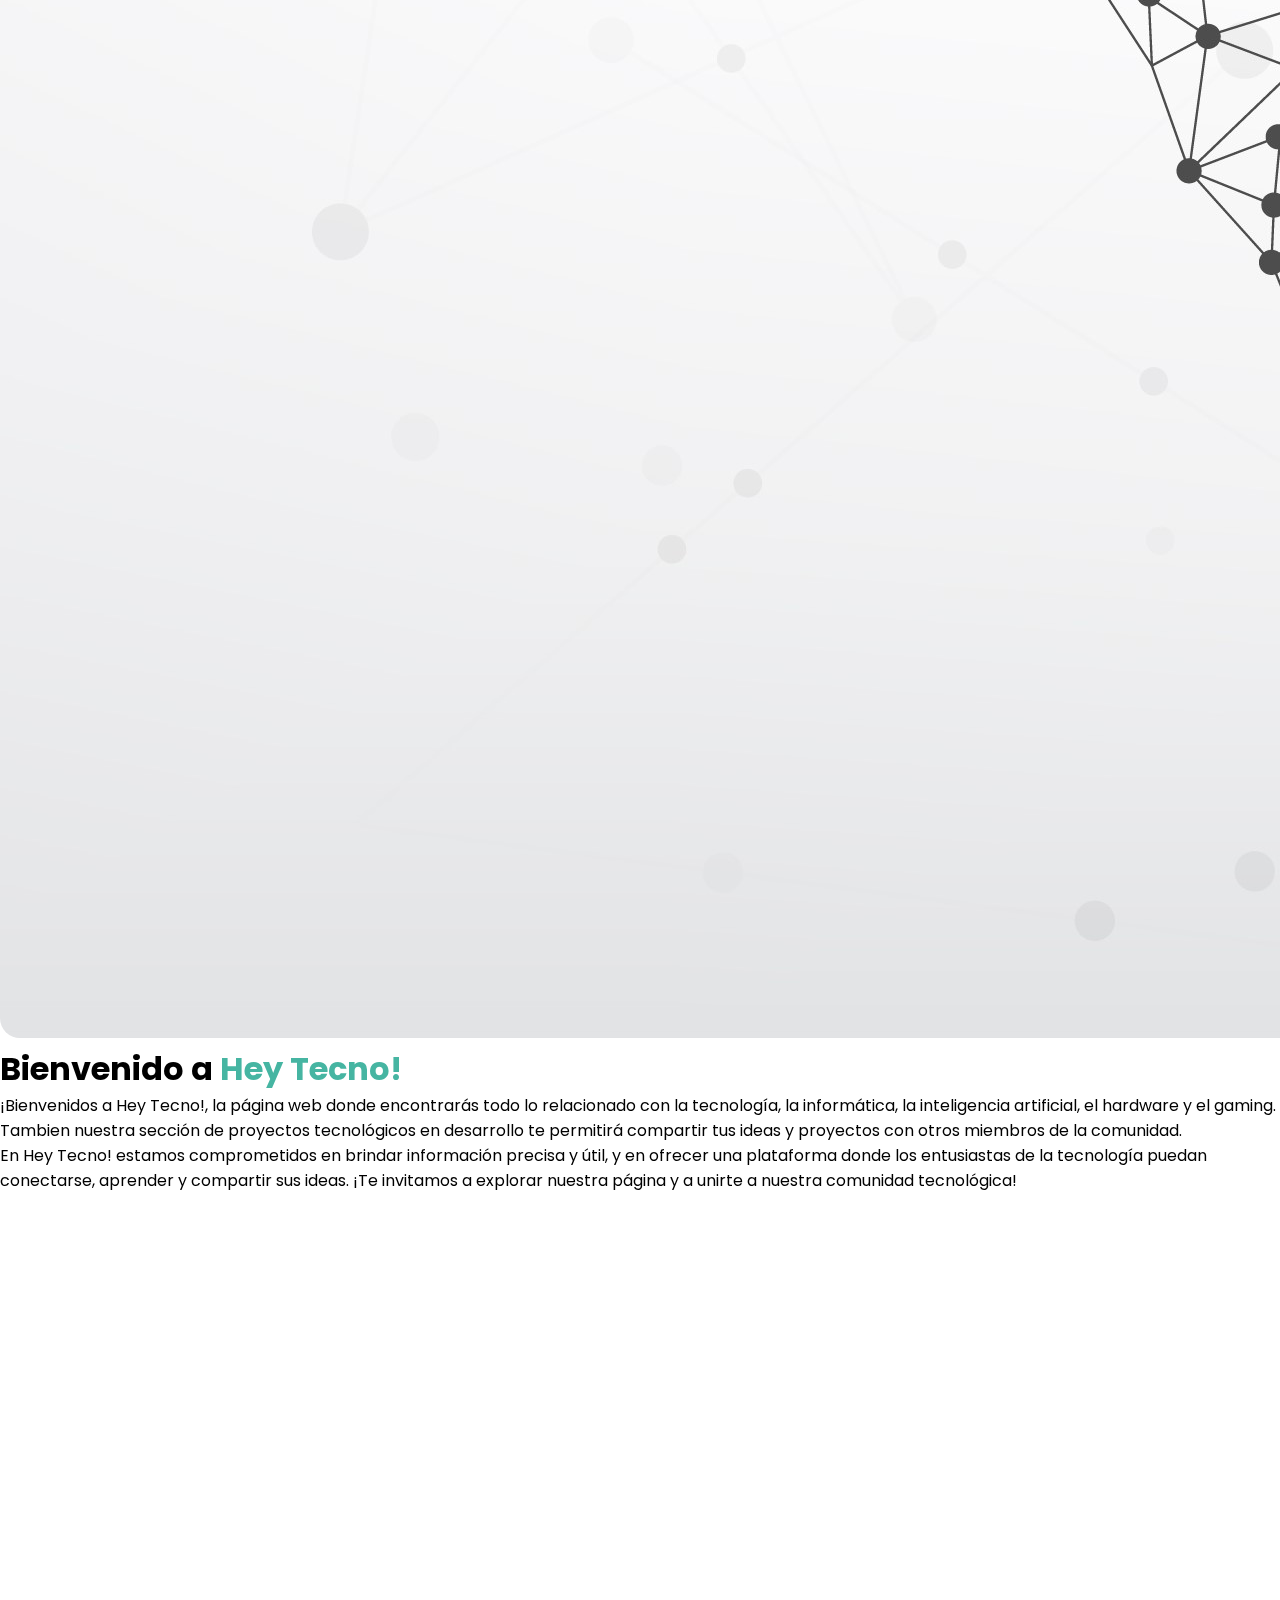
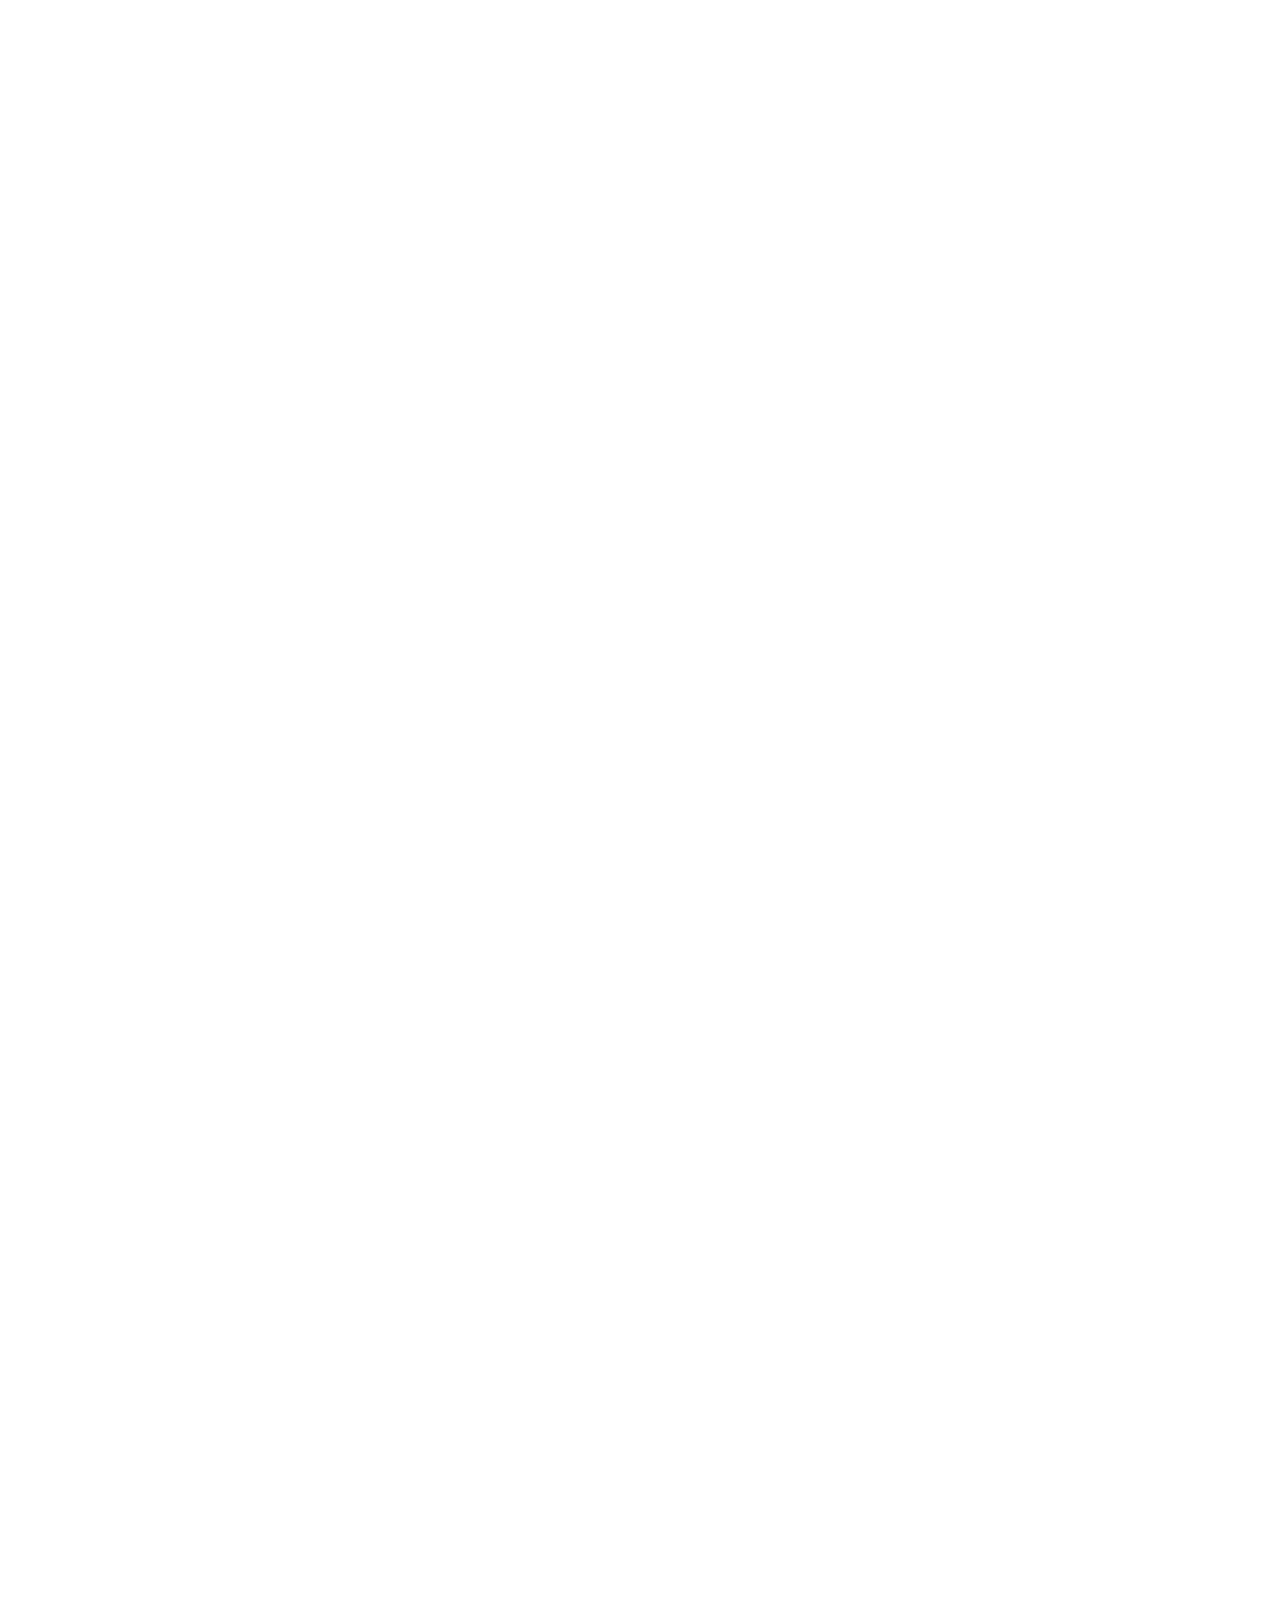
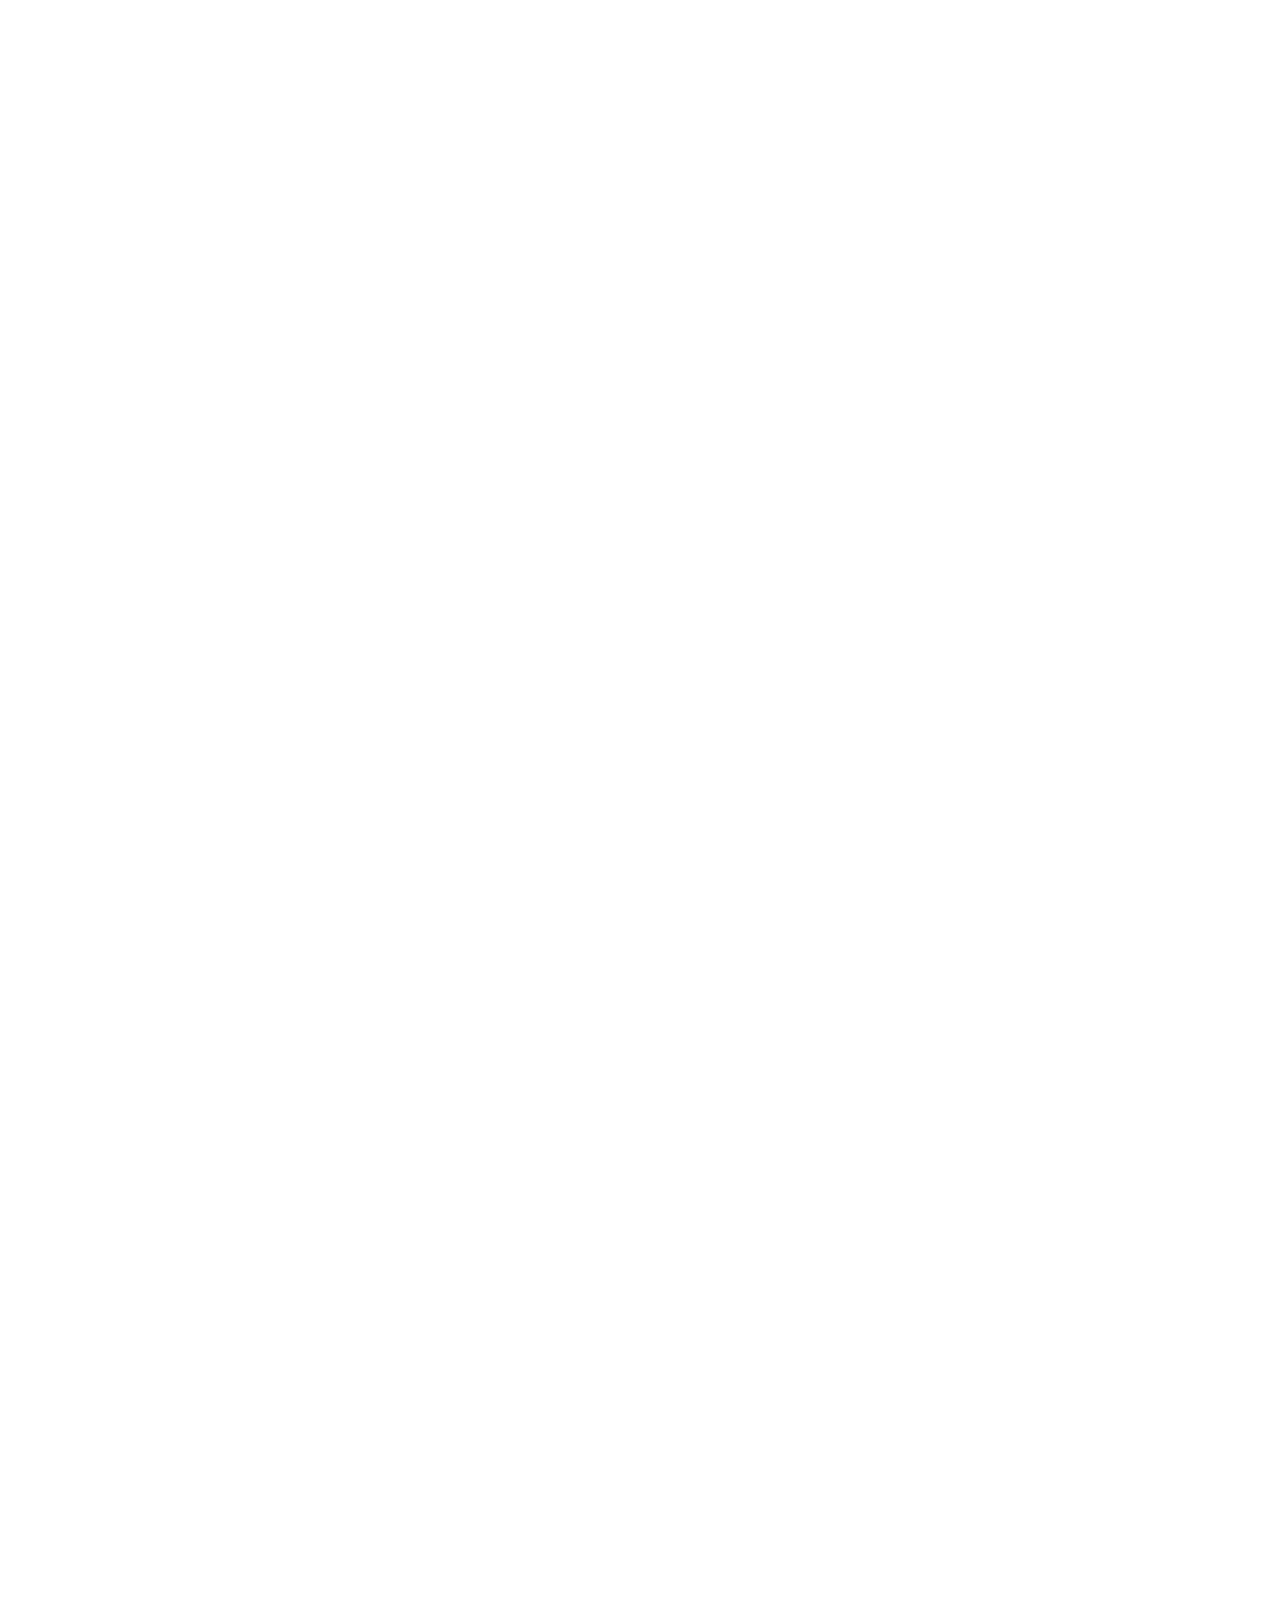
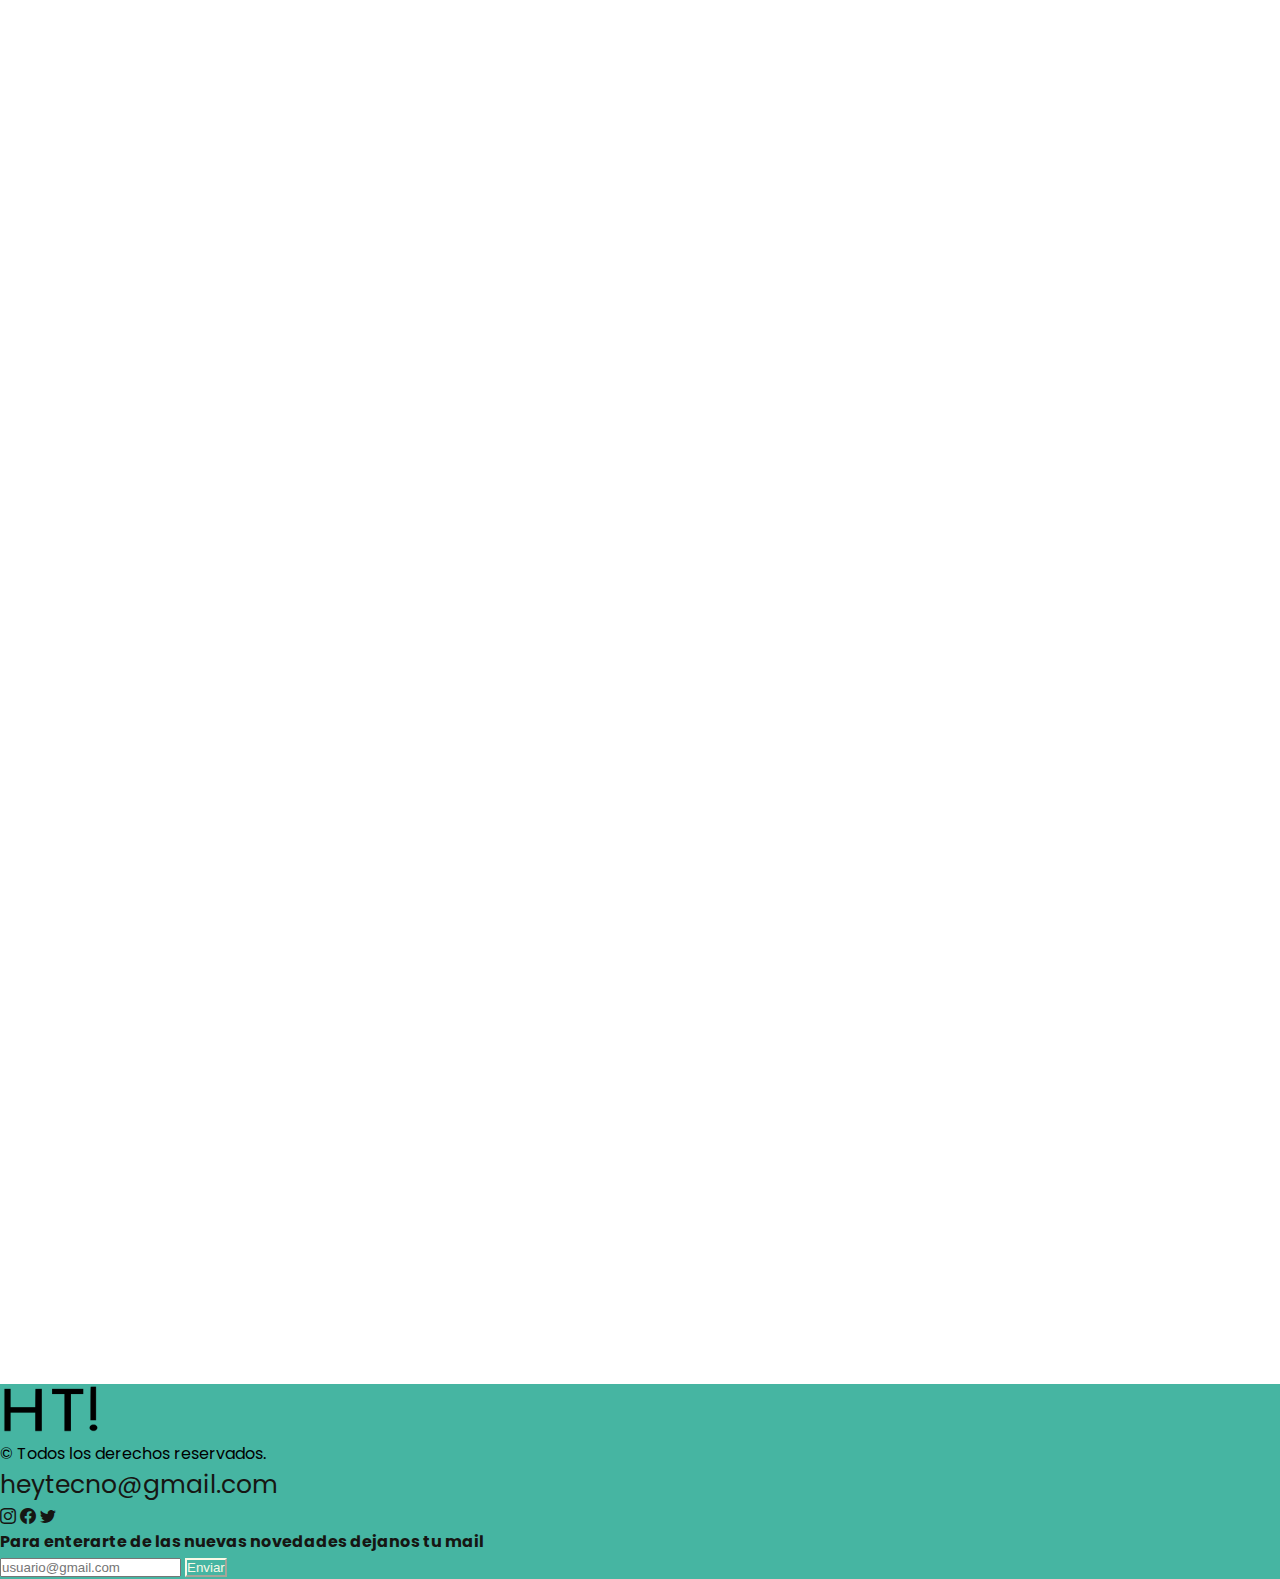
==== commit 580ed020: "Ultimas modificaciones" ====
--- a/index.html
+++ b/index.html
@@ -7,14 +7,14 @@
     <meta name="viewport" content="width=device-width, initial-scale=1.0">
     <link rel="preconnect" href="https://fonts.googleapis.com">
     <link rel="preconnect" href="https://fonts.gstatic.com" crossorigin>
-    <link rel="preconnect" href="https://fonts.googleapis.com">
-    <link rel="preconnect" href="https://fonts.gstatic.com" crossorigin>
-    <link href="https://fonts.googleapis.com/css2?family=Josefin+Sans:wght@300;400&display=swap" rel="stylesheet">
+    <link
+        href="https://fonts.googleapis.com/css2?family=Josefin+Sans:wght@300;400&family=Poppins:wght@200;400&display=swap"
+        rel="stylesheet">
     <link rel="stylesheet" href="https://unpkg.com/aos@next/dist/aos.css" />
     <link href="https://cdn.jsdelivr.net/npm/bootstrap@5.3.0-alpha3/dist/css/bootstrap.min.css" rel="stylesheet"
         integrity="sha384-KK94CHFLLe+nY2dmCWGMq91rCGa5gtU4mk92HdvYe+M/SXH301p5ILy+dN9+nJOZ" crossorigin="anonymous">
     <link rel="stylesheet" href="https://cdn.jsdelivr.net/npm/bootstrap-icons@1.10.4/font/bootstrap-icons.css">
-    <link rel="stylesheet" href="./css/main.css">
+    <link rel="stylesheet" href="./css/style.css">
     <meta name="description" content="Hey Tecno te informa sobre el mundo tecnologico">
     <title>Hey Tecno | Inicio</title>
 </head>
@@ -25,7 +25,7 @@
 
             <div>
                 <a class="navbar-brand" href="/index.html">
-                    <img src="/img/logo.png" alt="heytecnologo" width="100" height="50">
+                    <img class="logo" src="./img/logo.png" alt="heytecnologo">
                 </a>
             </div>
 
@@ -60,15 +60,15 @@
     <main>
         <!----------Seccion Portada---------->
         <section class="container mt-5 portada">
-            <div class="row flex-lg-row-reverse" data-aos="fade-up" data-aos-anchor-placement="bottom-bottom">
+            <div class="row flex-lg-row-reverse" data-aos="fade-down">
                 <!-- imagen portada -->
                 <div class="col-12 col-lg-5">
-                    <img class="imagen img-fluid"  src="./img/hand_globe_geometric.jpg" alt="">
+                    <img class="imagen img-fluid" src="./img/hand_globe_geometric.jpg" alt="">
                 </div>
                 <!-- texto portada -->
                 <div
                     class="portada col-12 text-center text-lg-start col-lg-7 d-lg-flex flex-column justify-content-center">
-                    <h2 class="mensaje fw-bold my-4 fs-1">Bienvenido a <span>Hey Tecno!</span></h2>
+                    <h1 class="fw-bold my-4 fs-1">Bienvenido a <span>Hey Tecno!</span></h1>
                     <p class="fs-6">¡Bienvenidos a Hey Tecno!, la página web donde encontrarás todo lo relacionado con
                         la tecnología,
                         la informática, la inteligencia artificial, el hardware y el gaming. <br>
@@ -85,48 +85,53 @@
         <!-- Fin de portada -->
 
         <!-- comienzo de tarjetas con contenidos -->
-        <section class="container mt-5 nuestras-secciones" data-aos="fade-up">
-            <h3 class="fw-bold mb-5">NUESTRAS SECCIONES</h3>
-            <div class="row row-cols-1 row-cols-lg-3 g-4">
-                <div class="col">
-                    <div class="card h-100 shadow p-3 mb-5 bg-body-tertiary rounded border-0 zoom">
-                        <a href="./pages/noticias.html"><img src="./img/noticias-img.jpg" class="card-img-top"
-                                alt="..."></a>
-                        <div class="card-body">
-                            <a class="link-offset-2 link-underline link-underline-opacity-0"
-                                href="./pages/noticias.html">
-                                <h5 class="card-title fw-bold">Noticias</h5>
-                            </a>
-                            <p class="card-text">Mantenemos una actualización constante de lo que está sucediendo en el
-                                mundo de la tecnología y cubrimos temas de gran interés para nuestros lectores.</p>
+        <section class="mt-5" data-aos="fade-down">
+            <div class="container">
+                <h2 class="fw-bold mb-5">NUESTRAS SECCIONES</h2>
+                <div class=" row row-cols-1 row-cols-lg-3 g-4">
+                    <div class="col">
+                        <div class="card card-presentacion h-100 shadow p-3 mb-5 rounded border-0">
+                            <a href="./pages/noticias.html"><img src="./img/noticias-img.jpg" class="card-img-top"
+                                    alt="..."></a>
+                            <div class="card-body">
+                                <a class="link-offset-2 link-underline link-underline-opacity-0"
+                                    href="./pages/noticias.html">
+                                    <h3 class="card-title fw-bold">Noticias</h3>
+                                </a>
+                                <p class="card-text">Mantenemos una actualización constante de lo que está sucediendo en
+                                    el
+                                    mundo de la tecnología y cubrimos temas de gran interés para nuestros lectores.</p>
+                            </div>
                         </div>
                     </div>
-                </div>
-                <div class="col">
-                    <div class="card h-100 shadow p-3 mb-5 bg-body-tertiary rounded border-0 zoom">
-                        <a href="./pages/informacion.html"><img src="./img/informacion-img.jpg" class="card-img-top"
-                                alt="..."></a>
-                        <div class="card-body">
-                            <a class="link-offset-2 link-underline link-underline-opacity-0"
-                                href="./pages/informacion.html">
-                                <h5 class="card-title fw-bold">Información</h5>
-                            </a>
-                            <p class="card-text">En nuestro apartado de información tecnológica, podrás encontrar una
-                                amplia variedad de temas relacionados con la tecnología.</p>
+                    <div class="col">
+                        <div class="card card-presentacion h-100 shadow p-3 mb-5 rounded border-0">
+                            <a href="./pages/informacion.html"><img src="./img/informacion-img.jpg" class="card-img-top"
+                                    alt="..."></a>
+                            <div class="card-body">
+                                <a class="link-offset-2 link-underline link-underline-opacity-0"
+                                    href="./pages/informacion.html">
+                                    <h3 class="card-title fw-bold">Información</h3>
+                                </a>
+                                <p class="card-text">En nuestro apartado de información tecnológica, podrás encontrar
+                                    una
+                                    amplia variedad de temas relacionados con la tecnología.</p>
+                            </div>
                         </div>
                     </div>
-                </div>
-                <div class="col">
-                    <div class="card h-100 shadow p-3 mb-5 bg-body-tertiary rounded border-0 zoom">
-                        <a href="./pages/endesarrollo.html"><img src="./img/desarrollo-img.jpg" class="card-img-top"
-                                alt="..."></a>
-                        <div class="card-body">
-                            <a class="link-offset-2 link-underline link-underline-opacity-0"
-                                href="./pages/endesarrollo.html">
-                                <h5 class="card-title fw-bold">En Desarrollo</h5>
-                            </a>
-                            <p class="card-text">Podrás encontrar una plataforma para compartir tus ideas y proyectos
-                                tecnológicos con otros miembros de la comunidad.</p>
+                    <div class="col">
+                        <div class="card card-presentacion h-100 shadow p-3 mb-5 rounded border-0">
+                            <a href="./pages/endesarrollo.html"><img src="./img/desarrollo-img.jpg" class="card-img-top"
+                                    alt="..."></a>
+                            <div class="card-body">
+                                <a class="link-offset-2 link-underline link-underline-opacity-0"
+                                    href="./pages/endesarrollo.html">
+                                    <h3 class="card-title fw-bold">En Desarrollo</h3>
+                                </a>
+                                <p class="card-text">Podrás encontrar una plataforma para compartir tus ideas y
+                                    proyectos
+                                    tecnológicos con otros miembros de la comunidad.</p>
+                            </div>
                         </div>
                     </div>
                 </div>
@@ -137,26 +142,28 @@
     <footer class="container-fluid mt-5">
         <div class="container">
             <div class="row justify-content-lg-between align-items-lg-center">
-                <div class="col-12 col-lg-4 d-flex flex-column align-items-center mt-3">
-                    <img src="./img/logo.png" width="20%" alt="">
-                    <p>Todos los derechos reservados.</p>
+                <div class="col-12 col-lg-12 d-flex flex-column align-items-center mt-3">
+                    <img class="logo" src="./img/logo.png" alt="logo">
+                    <p>&#169 Todos los derechos reservados.</p>
                     <span>heytecno@gmail.com</span>
                 </div>
+                <div class="row">
 
-                <div class="col-12 col-lg-4 p-3">
-                    <h4 class="text-center">Nuestras redes</h4>
-                    <div class="fs-3 d-flex justify-content-around">
-                        <a href="https://www.instagram.com/"><i class="bi bi-instagram"></i></a>
-                        <a href="https://es-la.facebook.com/"><i class="bi bi-facebook"></i></a>
-                        <a href="https://twitter.com/"><i class="bi bi-twitter"></i></a>
+                    <div class="col-12 col-lg-6">
+                        <div class="fs-3 d-flex flex-row text-center justify-content-around mt-5">
+                            <a href="https://www.instagram.com/"><i class="bi bi-instagram"></i></a>
+                            <a href="https://es-la.facebook.com/"><i class="bi bi-facebook"></i></a>
+                            <a href="https://twitter.com/"><i class="bi bi-twitter"></i></a>
+                        </div>
                     </div>
-                </div>
-                <div class="col-12 p-4 ">
-                    <h4 class="text-center">Para enterarte de las nuevas novedades dejanos tu mail</h4>
-                    <form action="" class="d-flex gap-3">
-                        <input type="email" placeholder="usuario@gmail.com" class="form-control">
-                        <input type="submit" value="Enviar" class="btn botones">
-                    </form>
+
+                    <div class="col-12 col-lg-6 p-4 ">
+                        <h4 class="text-center">Para enterarte de las nuevas novedades dejanos tu mail</h4>
+                        <form action="" class="d-flex gap-3">
+                            <input type="email" placeholder="usuario@gmail.com" class="form-control">
+                            <input type="submit" value="Enviar" class="btn botones">
+                        </form>
+                    </div>
                 </div>
             </div>
         </div>
--- a/css/style.css
+++ b/css/style.css
@@ -0,0 +1,242 @@
+* {
+  margin: 0;
+  padding: 0;
+  box-sizing: border-box;
+}
+
+.general, .informacion .caja, header {
+  background-color: #f9f9e7;
+  font-family: "Poppins", sans-serif;
+}
+
+header .nav-link {
+  color: #161613;
+}
+header .nav-link:hover {
+  color: #46b5a2;
+}
+
+footer {
+  font-family: "Poppins", sans-serif;
+  background: #46b5a2;
+}
+footer span {
+  font-size: 25px;
+  color: #161613;
+}
+footer span:hover {
+  color: #f9f9e7;
+}
+footer .bi {
+  color: #161613;
+}
+footer h4 {
+  color: #161613;
+}
+
+.ov-btn-grow-box {
+  background: #46b5a2;
+  color: #f9f9e7;
+  text-decoration: none;
+  font-family: "Poppins", sans-serif;
+  border: 2px solid #f9f9e7;
+  padding: 10px 15px;
+  border-radius: 10px;
+  position: relative;
+  z-index: 1;
+  overflow: hidden;
+  display: inline-block;
+}
+.ov-btn-grow-box:hover {
+  color: #46b5a2;
+  border-color: #46b5a2;
+}
+.ov-btn-grow-box::after {
+  content: "";
+  background: #f9f9e7;
+  position: absolute;
+  z-index: -1;
+  padding: 16px 20px;
+  display: block;
+  left: 0;
+  right: 0;
+  top: 0;
+  bottom: 0;
+  transform: scale(0, 0);
+  transition: all 0.3s ease;
+}
+.ov-btn-grow-box:hover::after {
+  transition: all 0.3s ease-out;
+  transform: scale(1, 1);
+}
+
+.botones {
+  background: #46b5a2;
+  border-color: #f9f9e7;
+  color: #f9f9e7;
+}
+.botones:hover {
+  background: #f9f9e7;
+  border-color: #46b5a2;
+  color: #46b5a2;
+}
+
+.logo {
+  width: 100px;
+  height: 50px;
+}
+
+section {
+  font-family: "Poppins", sans-serif;
+}
+section .imagen {
+  border-radius: 20px;
+}
+section h1 span {
+  color: #46b5a2;
+}
+
+.card-presentacion {
+  color: #46b5a2;
+  background: #f9f9e7;
+  transition: transform 0.2s;
+}
+.card-presentacion:hover {
+  background: #46b5a2;
+  color: #f9f9e7;
+  transform: scale(1.1);
+}
+.card-presentacion:hover .card-title {
+  color: #f9f9e7;
+}
+.card-presentacion .card-title {
+  color: #46b5a2;
+}
+
+.card-seccion {
+  width: 18rem;
+  border-color: #46b5a2;
+  border-width: 2px;
+  transition: transform 0.2s;
+}
+.card-seccion:hover {
+  transform: scale(1.1);
+}
+.card-seccion .card-title {
+  font-size: 30px;
+  color: #46b5a2;
+}
+.card-seccion .botones {
+  background: #46b5a2;
+  color: #f9f9e7;
+}
+.card-seccion .botones:hover {
+  background: #f9f9e7;
+  color: #161613;
+  border-color: #46b5a2;
+}
+
+.noticia {
+  transition: transform 0.2s;
+}
+.noticia:hover {
+  transform: scale(0.9);
+}
+.noticia:hover .botones {
+  background: #46b5a2;
+  color: #f9f9e7;
+}
+.noticia h3 {
+  font-size: 25px;
+}
+.noticia .botones {
+  border-color: #46b5a2;
+  border-width: 2px;
+}
+
+.lanzamiento-seccion h2 {
+  font-size: 50px;
+  text-align: center;
+}
+.lanzamiento-seccion .boton {
+  font-size: 40px;
+  border-color: #46b5a2;
+  color: #46b5a2;
+  transition: transform 0.2s;
+}
+.lanzamiento-seccion .boton:hover {
+  transform: scale(1.1);
+  color: #46b5a2;
+  box-shadow: 0 12px 16px 0 rgba(0, 0, 0, 0.24), 0 17px 50px 0 rgba(0, 0, 0, 0.19);
+}
+
+.lanzamiento {
+  font-family: "Poppins", sans-serif;
+}
+.lanzamiento h3 {
+  background-color: #46b5a2;
+  color: #f9f9e7;
+  font-size: 35px;
+}
+
+.informacion .caja {
+  box-shadow: 0 12px 16px 0 rgba(0, 0, 0, 0.24), 0 17px 50px 0 rgba(0, 0, 0, 0.19);
+}
+.informacion .caja h3 {
+  font-size: 35px;
+}
+.informacion .caja h4 {
+  font-size: 30px;
+  color: #46b5a2;
+}
+.informacion .caja ul {
+  list-style: square;
+}
+.informacion .caja ul li a {
+  text-decoration: none;
+  color: #161613;
+  font-size: 20px;
+}
+.informacion .caja ul li a:hover {
+  color: #46b5a2;
+}
+
+.boton-proyecto {
+  font-size: 25px;
+  background: #f9f9e7;
+  color: #46b5a2;
+  border: 2px solid #46b5a2;
+  padding: 16px 20px;
+  border-radius: 3px;
+  position: relative;
+  z-index: 1;
+  overflow: hidden;
+  display: inline-block;
+}
+.boton-proyecto::before, .boton-proyecto::after {
+  content: "";
+  z-index: -1;
+  position: absolute;
+  width: 50%;
+  height: 100%;
+  top: 0;
+  left: -50%;
+  background-color: #46b5a2;
+  -webkit-transition: all 0.3s ease-in-out;
+  -o-transition: all 0.3s ease-in-out;
+  transition: all 0.3s ease-in-out;
+}
+.boton-proyecto::after {
+  left: 100%;
+}
+.boton-proyecto:hover {
+  color: #f9f9e7;
+}
+.boton-proyecto:hover::before {
+  left: 0;
+}
+.boton-proyecto:hover::after {
+  left: 50%;
+}
+
+/*# sourceMappingURL=style.css.map */
